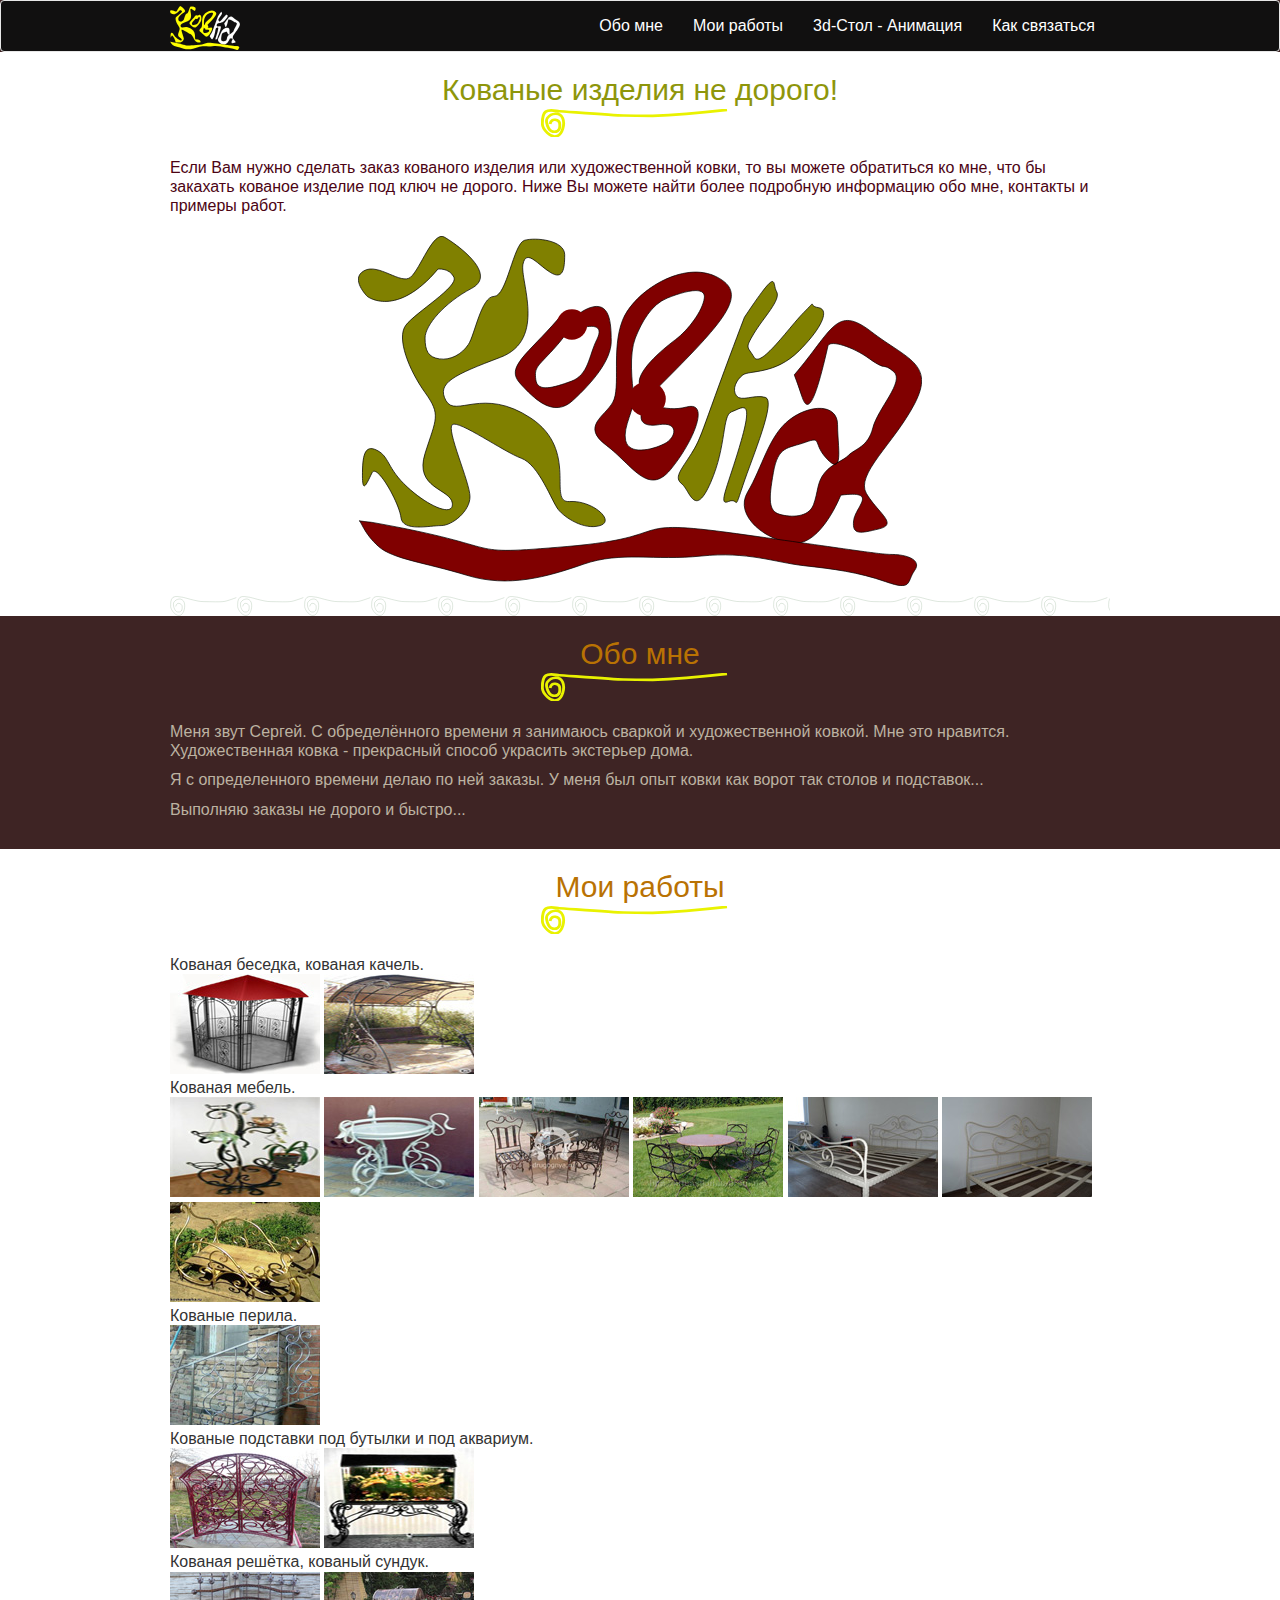
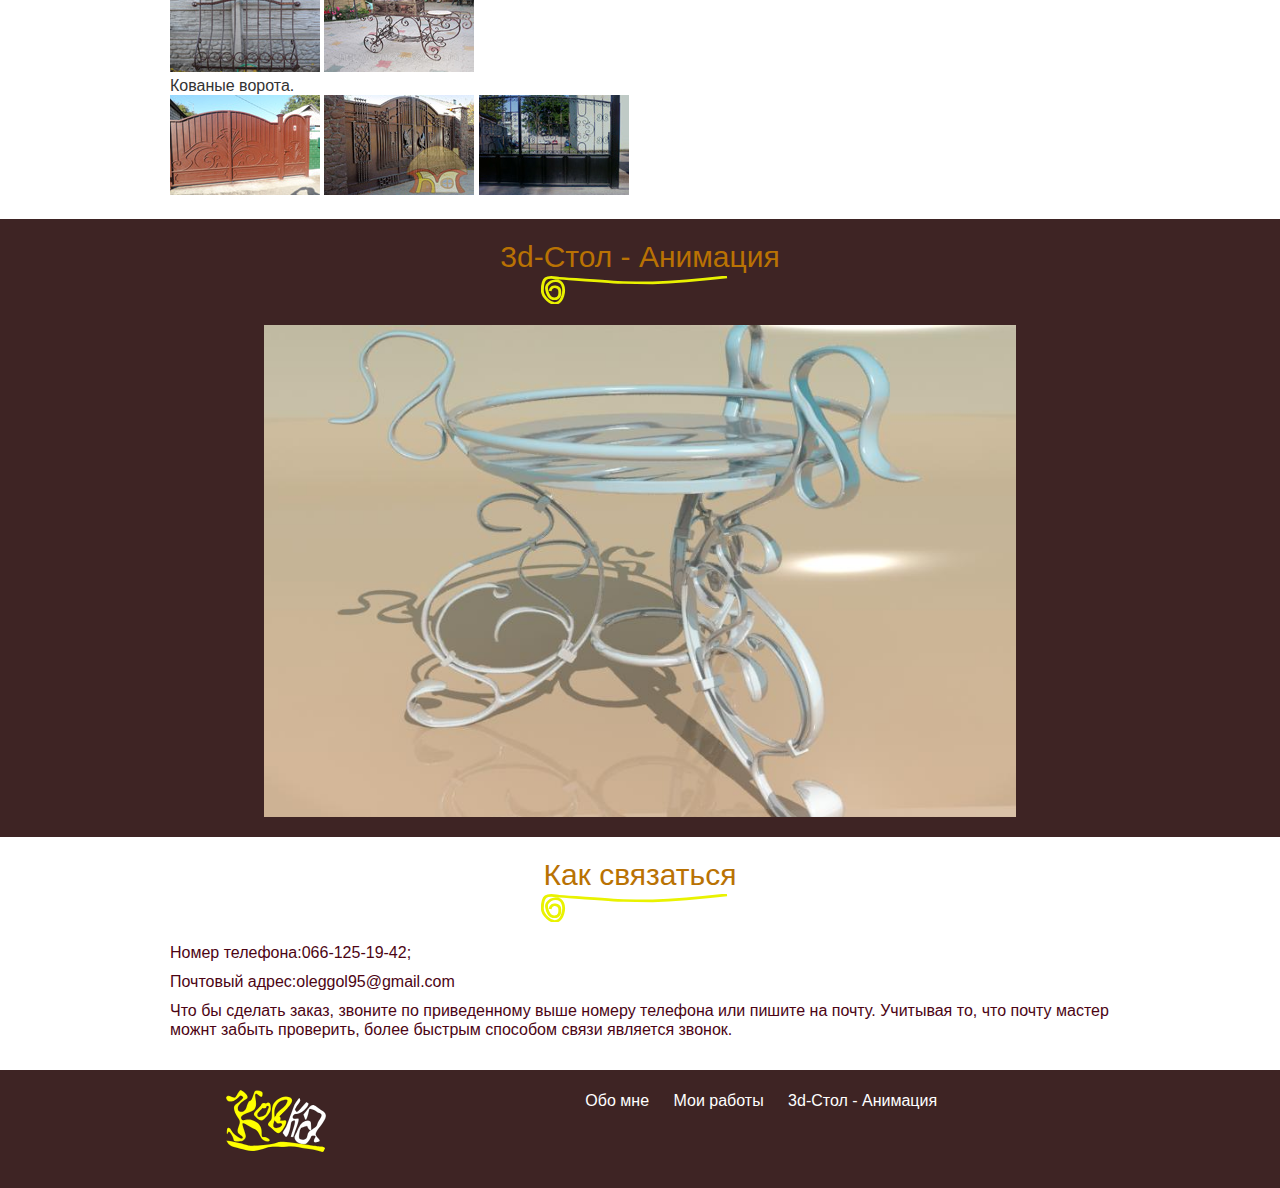
==== index.html @ 09e4358a "first commit. My landing for Sergiy" ====
<!DOCTYPE html>
<html lang="en">
  <head>
    <meta charset="utf-8">
    <meta http-equiv="X-UA-Compatible" content="IE=edge">
    <meta name="viewport" content="width=device-width, initial-scale=1">
    <!-- The above 3 meta tags *must* come first in the head; any other head content must come *after* these tags -->
    <title>Художественная ковка. Харьков. Заказать.</title>

    <!-- Bootstrap -->
    <link href="css/bootstrap.min.css" rel="stylesheet">
    <link rel="stylesheet" href="css/jquery.fancybox.min.css" />
    <link href="css/style.css" rel="stylesheet">

    <!-- HTML5 shim and Respond.js for IE8 support of HTML5 elements and media queries -->
    <!-- WARNING: Respond.js doesn't work if you view the page via file:// -->
    <!--[if lt IE 9]>
      <script src="https://oss.maxcdn.com/html5shiv/3.7.3/html5shiv.min.js"></script>
      <script src="https://oss.maxcdn.com/respond/1.4.2/respond.min.js"></script>
    <![endif]--> 
  </head>
<body>
<div id="wraper" class=".main-wrapper"> 
  <header id="header" class="header-block"> 
    <nav class="navbar navbar-default navbar-my">
      <div class="container">
        <div class="navbar-header">
          <button type="button" class="navbar-toggle collapsed" data-toggle="collapse" data-target="#bs-example-navbar-collapse-1" aria-expanded="false">
            <span class="sr-only">Toggle navigation</span>
            <span class="icon-bar"></span>
            <span class="icon-bar"></span>
            <span class="icon-bar"></span>
          </button>
          <a class="navbar-brand logo-kovka" href="#"><img class="coloured-logo" src="img/light-coloured-logo.svg" alt="Ковка лого"></a>
        </div>
        <!-- Collect the nav links, forms, and other content for toggling -->
        <div class="collapse navbar-collapse" id="bs-example-navbar-collapse-1">
          <ul class="nav navbar-nav navbar-right my-nav-b-right">
            <li><a href="#about-me">Обо мне</a></li>
            <li><a href="#my-projects">Мои работы</a></li>
            <li><a href="#table-animation">3d-Стол - Анимация</a></li>
            <li><a href="#how-to-contact-me">Как связаться</a></li>
          </ul>
       </div>
    </div>
   </nav>
  </header>
  <main class="main-block">
    <div class="container">
      <h1 class="main-heading h-decoration">Кованые изделия не дорого!</h1>  
      <p class="top-descr">Если Вам нужно сделать заказ кованого изделия или художественной ковки, то вы можете обратиться ко мне, что бы закахать кованое изделие под ключ не дорого. Ниже Вы можете найти более подробную информацию обо мне, контакты и примеры работ.
      </p>
      <img class="big-logo" src="img/dark-logo.svg" alt="Тёмное лого">
      <div class="tracery"></div>
    </div> 
    <section id="about-me" class="about-me">
        <div class="container">
           <h4 class="h-in-section h-decoration">Обо мне</h4>
              <p>
                Меня звут Сергей. С обределённого времени я занимаюсь сваркой и художественной ковкой. Мне это нравится. Художественная ковка - прекрасный способ украсить экстерьер дома.   
              </p> 
              <p>
                Я с определенного времени делаю по ней заказы. У меня был опыт ковки как ворот так столов и подставок...  
              </p>
              <p>
                Выполняю заказы не дорого и быстро...
              </p>  
        </div> 
    </section> 
    <section id="my-projects" class="aur-works">
      <div class="container">
          <h4 class="h-in-section h-decoration">Мои работы</h4>
          <div class="gallary">
              <h5>Кованая беседка, кованая качель.</h5>
              <a  data-fancybox="gallery" href="gallary_img/projectsBig/besedka1.jpg" ><img src="gallary_img/projectsSmall/besedka1small.jpg" width="150" height="100" alt="Беседка 1"/></a>
              <a  data-fancybox="gallery" href="gallary_img/projectsBig/kachel1.jpg" ><img src="gallary_img/projectsSmall/kachel1small.jpg" width="150" height="100" alt="Качель 1"/></a>
              <h2>Кованая мебель.</h2> 
              <a data-fancybox="gallery" href="gallary_img/projectsBig/mebel1.jpg" ><img src="gallary_img/projectsSmall/mebel1Small.jpg" width="150" height="100" alt="Мебель 1"/></a>
              <a data-fancybox="gallery" href="gallary_img/projectsBig/mebel2.jpg" ><img src="gallary_img/projectsSmall/mebel2Small.jpg" width="150" height="100" alt="Мебель 2"/></a>
              <a  data-fancybox="gallery" href="gallary_img/projectsBig/mebel3.jpg" ><img src="gallary_img/projectsSmall/mebel3Small.jpg" width="150" height="100" alt="Мебель 3"/></a>
              <a data-fancybox="gallery" href="gallary_img/projectsBig/mebel4.jpg" ><img src="gallary_img/projectsSmall/mebel4Small.jpg" width="150" height="100" alt="Мебель 4"/></a>
              <a data-fancybox="gallery" href="gallary_img/projectsBig/mebel5.jpg" ><img src="gallary_img/projectsSmall/mebel5Small.jpg" width="150" height="100" alt="Мебель 5"/></a>
              <a data-fancybox="gallery" href="gallary_img/projectsBig/mebel6.jpg" ><img src="gallary_img/projectsSmall/mebel6Small.jpg" width="150" height="100" alt="Мебель 6"/></a>
              <a data-fancybox="gallery" href="gallary_img/projectsBig/mebel7.jpg" ><img src="gallary_img/projectsSmall/mebel7Small.jpg" width="150" height="100" alt="Мебель 7"/></a>
              <h5>Кованые перила.</h5>
              <a  data-fancybox="gallery" href="gallary_img/projectsBig/perila1.jpg" ><img src="gallary_img/projectsSmall/perila1Small.jpg" width="150" height="100" alt="Перила 1"/></a>
              <h5>Кованые подставки под бутылки и под аквариум.</h5>
              <a data-fancybox="gallery" href="gallary_img/projectsBig/podstavka1.jpg" ><img src="gallary_img/projectsSmall/podstavka1Small.jpg" width="150" height="100" alt="Подставка 1"/></a>
              <a data-fancybox="gallery" href="gallary_img/projectsBig/podstPodAkvarium.jpg" ><img src="gallary_img/projectsSmall/podstPodAkvariumSmall.jpg" width="150" height="100" alt="Подставка под аквариум 1"/></a>
              <h5>Кованая решётка, кованый сундук.</h5>
              <a  data-fancybox="gallery" href="gallary_img/projectsBig/reshotka1.jpg" ><img src="gallary_img/projectsSmall/reshotka1Small.jpg" width="150" height="100" alt="Решётка 1"/></a>
              <a data-fancybox="gallery" href="gallary_img/projectsBig/sunduk1.jpg" ><img src="gallary_img/projectsSmall/sunduk1Small.jpg" width="150" height="100" alt="Сундук 1"/></a>
              <h5>Кованые ворота.</h5>
              <a data-fancybox="gallery" href="gallary_img/projectsBig/vorota1.jpg" ><img src="gallary_img/projectsSmall/vorota1Small.jpg" width="150" height="100" alt="Ворота 1"/></a>
              <a data-fancybox="gallery" href="gallary_img/projectsBig/vorota2.jpg" ><img src="gallary_img/projectsSmall/vorota2Small.jpg" width="150" height="100" alt="Ворота 2"/></a>
              <a data-fancybox="gallery" href="gallary_img/projectsBig/vorota3.jpg" ><img src="gallary_img/projectsSmall/vorota3Small.jpg" width="150" height="100" alt="Ворота 3"/></a>
          </div>
      </div>  
    </section>  
    <section id="table-animation" class="three-d-table">
      <div class="container">
         <h4 class="h-in-section h-decoration">3d-Стол - Анимация</h4>
          <video class="video-table" autoplay="autoplay" loop="loop" poster="videos/bck.jpg">
             <source src="videos/table.mp4" type="video/mp4">
             <source src="videos/table.webm" type="video/webm">
         </video>
      </div>
    </section>
    <section id="how-to-contact-me" class="how-to-contact">
      <div class="container">
         <h4 class="h-in-section h-decoration">Как связаться</h4>
         <p>Номер телефона:066-125-19-42;</p>
         <p>Почтовый адрес:oleggol95@gmail.com</p>
         <p>Что бы сделать заказ, звоните по приведенному выше номеру телефона или пишите на почту. Учитывая то, что почту мастер можнт забыть проверить, более быстрым способом связи является звонок.</p>
      </div>
    </section>    
  </main> 
  <footer id="footer" class="footer-block">
      <div class="container">
        <div class="row"> 
          <div class="col-sm-3">
            <a id="logo-with-event" class="logo-kovka" href="#"><img class="logo-in-footer" src="img/light-coloured-logo.svg" alt="Ковка лого"></a>
          </div>
          <div class="col-sm-9">
            <ul class="my-nav-b-footer">
                <li><a href="#about-me">Обо мне</a></li>
                <li><a href="#my-projects">Мои работы</a></li>
                <li><a href="#table-animation">3d-Стол - Анимация</a></li>
            </ul>  
         </div>
      </div>
      </div> 
  </footer> 
</div>
<!-- jQuery (necessary for Bootstrap's JavaScript plugins) -->
  <script src="js/jquery-3.3.1.min.js"></script>
  <!-- Include all compiled plugins (below), or include individual files as needed -->
  <script src="js/bootstrap.min.js"></script>
  <!-- 1. Add lates fancyBox files -->
  <script src="js/jquery.fancybox.min.js"></script>
  <script>
    var logo = $('#logo-with-event')
    logo.click(function(event){
       event.preventDefault();
       alert("logo has been clicked");
    });
  </script>
</body>  
</html>
---- css/style.css ----
html, body, div, span, applet, object, iframe,
h1, h2, h3, h4, h5, h6, p, blockquote, pre,
a, abbr, acronym, address, big, cite, code,
del, dfn, em, img, ins, kbd, q, s, samp,
small, strike, strong, sub, sup, tt, var,
b, u, i, center,
dl, dt, dd, ol, ul, li,
fieldset, form, label, legend,
table, caption, tbody, tfoot, thead, tr, th, td,
article, aside, canvas, details, embed, 
figure, figcaption, footer, header, hgroup, 
menu, nav, output, ruby, section, summary,
time, mark, audio, video {
	margin: 0;
	padding: 0;
	border: 0;
	font-size: 100%;
	font: inherit;
	vertical-align: baseline;
}
/* HTML5 display-role reset for older browsers */
article, aside, details, figcaption, figure, 
footer, header, hgroup, menu, nav, section {
	display: block;
}
body {
	line-height: 1;
}
ol, ul {
	list-style: none;
}
blockquote, q {
	quotes: none;
}
blockquote:before, blockquote:after,
q:before, q:after {
	content: '';
	content: none;
}
table {
	border-collapse: collapse;
	border-spacing: 0;
}
body{
	font-family:"Helvetica", sans-serif;
	line-height:1.2; 
} 
.main-wrapper{
  max-width:100%; 
} 
.container{
  max-width:960px; 
  padding:0 10px;
}
.header-block .logo-kovka{
	padding-top:5px; 
}
.header-block .logo-kovka .coloured-logo{
	width:70px;
}
.header-block{
	background-color:#3e2424; 
} 
.header-block .navbar-my{
	background-color:#111010; 
}
.header-block .navbar-my .my-nav-b-right>li>a{
	color:#fff; 
}
.main-block{
	display:block;
}
.main-block .big-logo{
	display:block;
	width:60%;  
	margin-right:auto;
	margin-left:auto; 
	margin-bottom:10px;
}
.main-block .main-heading{
	font-size:30px;
	text-align:center; 
	color:#8e960b; 
	margin-bottom:20px;
}
.h-decoration:after{
  content:'';
  display:block; 	
  background-image:url(../img/h1-decoration-long.svg);
  background-repeat:no-repeat;
  height:30px; 
  background-size:contain;
  width:200px;
  margin:0 auto;
}
.main-block .top-descr{
	margin-bottom:20px;
	color:#4c0414; 
}
.main-block .tracery{
	background-image:url('../img/trasery.svg');
	background-repeat:repeat-x;
	height:20px;
	background-size:contain;  
}
.three-d-table,.about-me,.aur-works, .how-to-contact, .footer-block{
    padding-top:20px;
	padding-bottom:20px;
}
.main-block .about-me{
	background-color:#3e2424;
}
.about-me p{
	margin-bottom:10px;
	color:#bcb2a1; 
}
.h-in-section{
	text-align:center; 
	font-size:30px;
	color:#b97203; 
	margin-bottom:20px;
}

.three-d-table{
	background-color:#3e2424;
}

.three-d-table .video-table{
	display:block; 
	margin:0 auto;
	width:80%; 
}
.how-to-contact p{
	margin-bottom:10px;
	color: #4c0414;
}
.footer-block{
	background-color:#3e2424;
	text-align:center; 
}
.footer-block .my-nav-b-footer li{
	display:inline-block; 
	vertical-align:middle;
	margin-left:10px;
	margin-right:10px;
}
.footer-block .my-nav-b-footer a{
	color:#fff;
	text-decoration:none; 
}
.footer-block .my-nav-b-footer a:hover{
	text-decoration:underline; 
}
.footer-block .logo-kovka{
	display:block; 
	margin-bottom:12px;
}
.footer-block .logo-kovka .logo-in-footer{
	width:100px; 
}
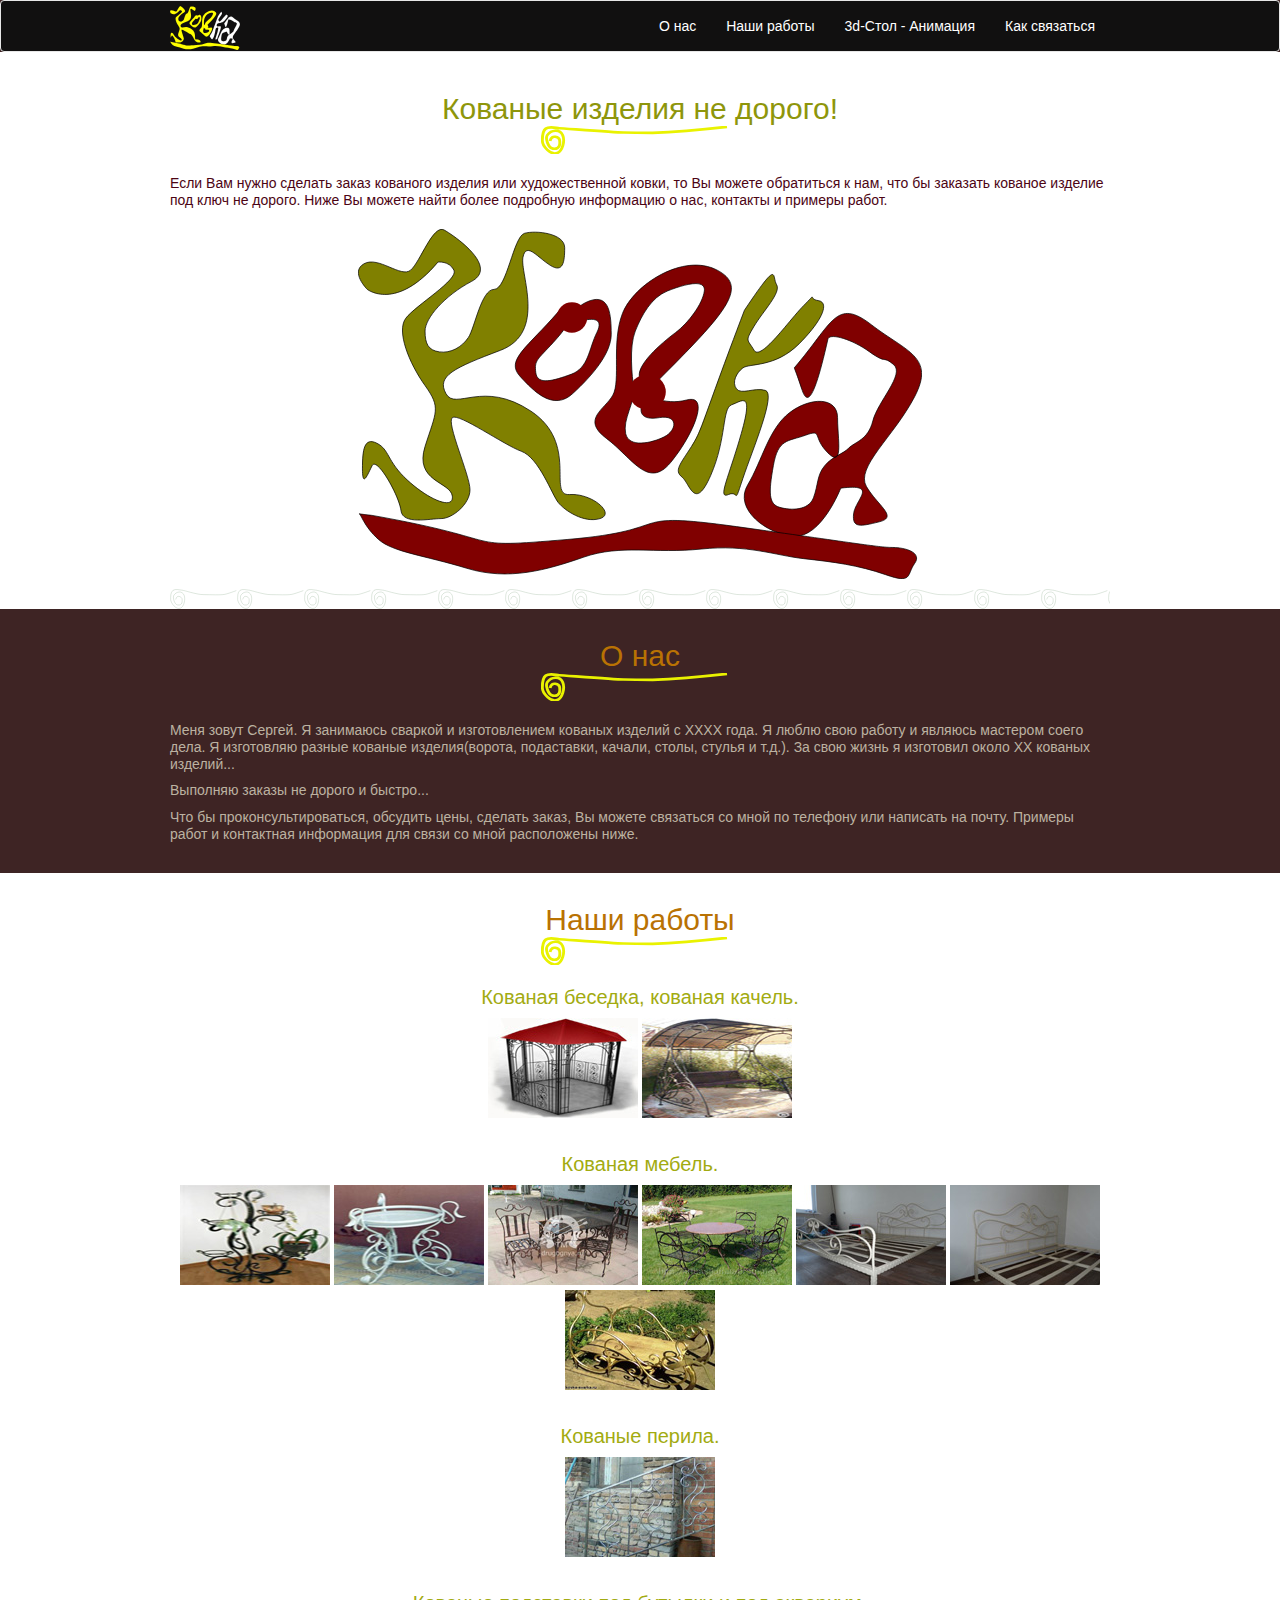
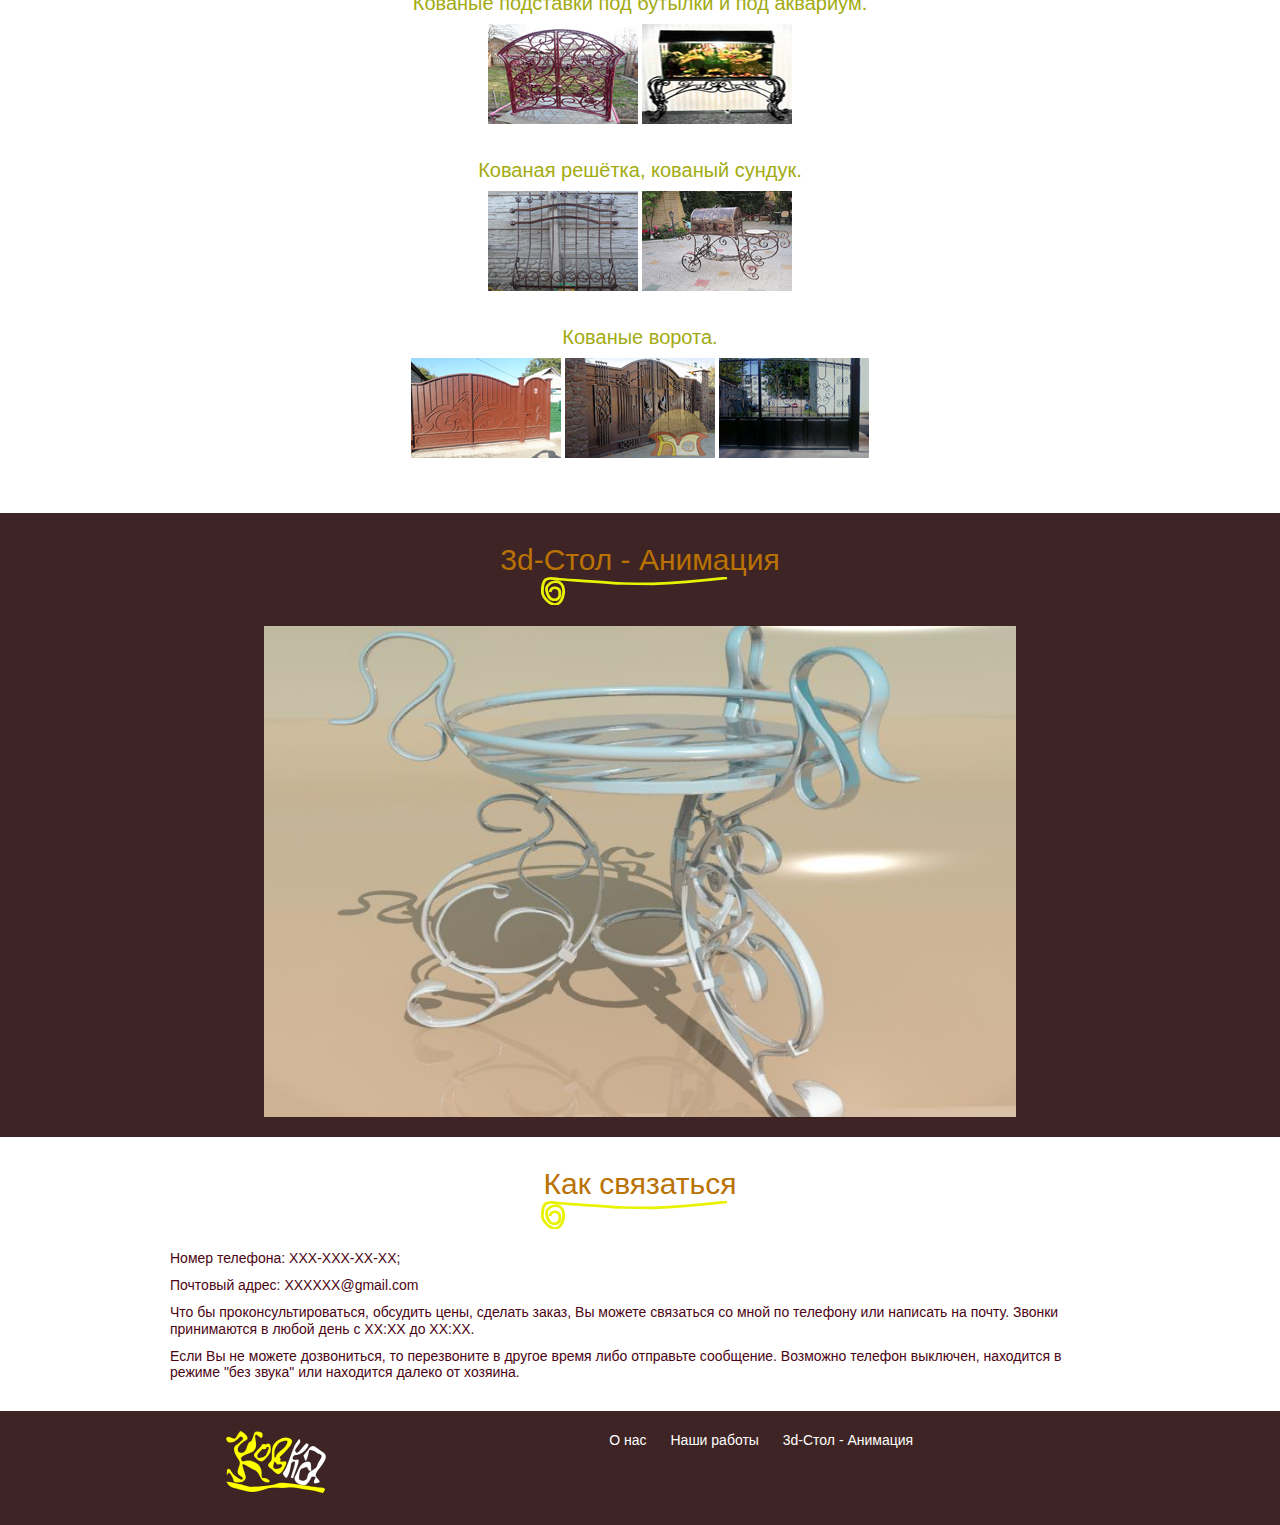
==== commit 43da0976: "Second commit. Better design." ====
--- a/index.html
+++ b/index.html
@@ -20,7 +20,7 @@
     <![endif]--> 
   </head>
 <body>
-<div id="wraper" class=".main-wrapper"> 
+<div id="wraper" class="main-wrapper"> 
   <header id="header" class="header-block"> 
     <nav class="navbar navbar-default navbar-my">
       <div class="container">
@@ -36,8 +36,8 @@
         <!-- Collect the nav links, forms, and other content for toggling -->
         <div class="collapse navbar-collapse" id="bs-example-navbar-collapse-1">
           <ul class="nav navbar-nav navbar-right my-nav-b-right">
-            <li><a href="#about-me">Обо мне</a></li>
-            <li><a href="#my-projects">Мои работы</a></li>
+            <li><a href="#about-me">О нас</a></li>
+            <li><a href="#my-projects">Наши работы</a></li>
             <li><a href="#table-animation">3d-Стол - Анимация</a></li>
             <li><a href="#how-to-contact-me">Как связаться</a></li>
           </ul>
@@ -48,52 +48,64 @@
   <main class="main-block">
     <div class="container">
       <h1 class="main-heading h-decoration">Кованые изделия не дорого!</h1>  
-      <p class="top-descr">Если Вам нужно сделать заказ кованого изделия или художественной ковки, то вы можете обратиться ко мне, что бы закахать кованое изделие под ключ не дорого. Ниже Вы можете найти более подробную информацию обо мне, контакты и примеры работ.
+      <p class="top-descr">Если Вам нужно сделать заказ кованого изделия или художественной ковки, то Вы можете обратиться к нам, что бы заказать кованое изделие под ключ не дорого. Ниже Вы можете найти более подробную информацию о нас, контакты и примеры работ.
       </p>
       <img class="big-logo" src="img/dark-logo.svg" alt="Тёмное лого">
       <div class="tracery"></div>
     </div> 
     <section id="about-me" class="about-me">
         <div class="container">
-           <h4 class="h-in-section h-decoration">Обо мне</h4>
+           <h4 class="h-in-section h-decoration">О нас</h4>
               <p>
-                Меня звут Сергей. С обределённого времени я занимаюсь сваркой и художественной ковкой. Мне это нравится. Художественная ковка - прекрасный способ украсить экстерьер дома.   
+                Меня зовут Сергей. Я занимаюсь сваркой и изготовлением кованых изделий с XXXX года. Я люблю свою работу и являюсь мастером соего дела. Я изготовляю разные кованые изделия(ворота, подаставки, качали, столы, стулья и т.д.). За свою жизнь я изготовил около ХХ кованых изделий...   
               </p> 
               <p>
-                Я с определенного времени делаю по ней заказы. У меня был опыт ковки как ворот так столов и подставок...  
-              </p>
+                Выполняю заказы не дорого и быстро...
+              </p> 
               <p>
-                Выполняю заказы не дорого и быстро...
-              </p>  
+                Что бы проконсультироваться, обсудить цены, сделать заказ, Вы можете связаться со мной по телефону или написать на почту. Примеры работ и контактная информация для связи со мной расположены ниже.  
+              </p> 
         </div> 
     </section> 
     <section id="my-projects" class="aur-works">
       <div class="container">
-          <h4 class="h-in-section h-decoration">Мои работы</h4>
+          <h4 class="h-in-section h-decoration">Наши работы</h4>
           <div class="gallary">
-              <h5>Кованая беседка, кованая качель.</h5>
-              <a  data-fancybox="gallery" href="gallary_img/projectsBig/besedka1.jpg" ><img src="gallary_img/projectsSmall/besedka1small.jpg" width="150" height="100" alt="Беседка 1"/></a>
-              <a  data-fancybox="gallery" href="gallary_img/projectsBig/kachel1.jpg" ><img src="gallary_img/projectsSmall/kachel1small.jpg" width="150" height="100" alt="Качель 1"/></a>
-              <h2>Кованая мебель.</h2> 
-              <a data-fancybox="gallery" href="gallary_img/projectsBig/mebel1.jpg" ><img src="gallary_img/projectsSmall/mebel1Small.jpg" width="150" height="100" alt="Мебель 1"/></a>
-              <a data-fancybox="gallery" href="gallary_img/projectsBig/mebel2.jpg" ><img src="gallary_img/projectsSmall/mebel2Small.jpg" width="150" height="100" alt="Мебель 2"/></a>
-              <a  data-fancybox="gallery" href="gallary_img/projectsBig/mebel3.jpg" ><img src="gallary_img/projectsSmall/mebel3Small.jpg" width="150" height="100" alt="Мебель 3"/></a>
-              <a data-fancybox="gallery" href="gallary_img/projectsBig/mebel4.jpg" ><img src="gallary_img/projectsSmall/mebel4Small.jpg" width="150" height="100" alt="Мебель 4"/></a>
-              <a data-fancybox="gallery" href="gallary_img/projectsBig/mebel5.jpg" ><img src="gallary_img/projectsSmall/mebel5Small.jpg" width="150" height="100" alt="Мебель 5"/></a>
-              <a data-fancybox="gallery" href="gallary_img/projectsBig/mebel6.jpg" ><img src="gallary_img/projectsSmall/mebel6Small.jpg" width="150" height="100" alt="Мебель 6"/></a>
-              <a data-fancybox="gallery" href="gallary_img/projectsBig/mebel7.jpg" ><img src="gallary_img/projectsSmall/mebel7Small.jpg" width="150" height="100" alt="Мебель 7"/></a>
-              <h5>Кованые перила.</h5>
-              <a  data-fancybox="gallery" href="gallary_img/projectsBig/perila1.jpg" ><img src="gallary_img/projectsSmall/perila1Small.jpg" width="150" height="100" alt="Перила 1"/></a>
-              <h5>Кованые подставки под бутылки и под аквариум.</h5>
-              <a data-fancybox="gallery" href="gallary_img/projectsBig/podstavka1.jpg" ><img src="gallary_img/projectsSmall/podstavka1Small.jpg" width="150" height="100" alt="Подставка 1"/></a>
-              <a data-fancybox="gallery" href="gallary_img/projectsBig/podstPodAkvarium.jpg" ><img src="gallary_img/projectsSmall/podstPodAkvariumSmall.jpg" width="150" height="100" alt="Подставка под аквариум 1"/></a>
-              <h5>Кованая решётка, кованый сундук.</h5>
-              <a  data-fancybox="gallery" href="gallary_img/projectsBig/reshotka1.jpg" ><img src="gallary_img/projectsSmall/reshotka1Small.jpg" width="150" height="100" alt="Решётка 1"/></a>
-              <a data-fancybox="gallery" href="gallary_img/projectsBig/sunduk1.jpg" ><img src="gallary_img/projectsSmall/sunduk1Small.jpg" width="150" height="100" alt="Сундук 1"/></a>
-              <h5>Кованые ворота.</h5>
-              <a data-fancybox="gallery" href="gallary_img/projectsBig/vorota1.jpg" ><img src="gallary_img/projectsSmall/vorota1Small.jpg" width="150" height="100" alt="Ворота 1"/></a>
-              <a data-fancybox="gallery" href="gallary_img/projectsBig/vorota2.jpg" ><img src="gallary_img/projectsSmall/vorota2Small.jpg" width="150" height="100" alt="Ворота 2"/></a>
-              <a data-fancybox="gallery" href="gallary_img/projectsBig/vorota3.jpg" ><img src="gallary_img/projectsSmall/vorota3Small.jpg" width="150" height="100" alt="Ворота 3"/></a>
+              <section class="gallery-section">
+                <h5>Кованая беседка, кованая качель.</h5>
+                <a  data-fancybox="gallery" href="gallary_img/projectsBig/besedka1.jpg" ><img src="gallary_img/projectsSmall/besedka1small.jpg" width="150" height="100" alt="Беседка 1"/></a>
+                <a  data-fancybox="gallery" href="gallary_img/projectsBig/kachel1.jpg" ><img src="gallary_img/projectsSmall/kachel1small.jpg" width="150" height="100" alt="Качель 1"/></a>
+              </section>
+              <section class="gallery-section">
+                <h5>Кованая мебель.</h5> 
+                <a data-fancybox="gallery" href="gallary_img/projectsBig/mebel1.jpg" ><img src="gallary_img/projectsSmall/mebel1Small.jpg" width="150" height="100" alt="Мебель 1"/></a>
+                <a data-fancybox="gallery" href="gallary_img/projectsBig/mebel2.jpg" ><img src="gallary_img/projectsSmall/mebel2Small.jpg" width="150" height="100" alt="Мебель 2"/></a>
+                <a  data-fancybox="gallery" href="gallary_img/projectsBig/mebel3.jpg" ><img src="gallary_img/projectsSmall/mebel3Small.jpg" width="150" height="100" alt="Мебель 3"/></a>
+                <a data-fancybox="gallery" href="gallary_img/projectsBig/mebel4.jpg" ><img src="gallary_img/projectsSmall/mebel4Small.jpg" width="150" height="100" alt="Мебель 4"/></a>
+                <a data-fancybox="gallery" href="gallary_img/projectsBig/mebel5.jpg" ><img src="gallary_img/projectsSmall/mebel5Small.jpg" width="150" height="100" alt="Мебель 5"/></a>
+                <a data-fancybox="gallery" href="gallary_img/projectsBig/mebel6.jpg" ><img src="gallary_img/projectsSmall/mebel6Small.jpg" width="150" height="100" alt="Мебель 6"/></a>
+                <a data-fancybox="gallery" href="gallary_img/projectsBig/mebel7.jpg" ><img src="gallary_img/projectsSmall/mebel7Small.jpg" width="150" height="100" alt="Мебель 7"/></a>
+              </section>
+              <section class="gallery-section">
+                <h5>Кованые перила.</h5>
+                <a  data-fancybox="gallery" href="gallary_img/projectsBig/perila1.jpg" ><img src="gallary_img/projectsSmall/perila1Small.jpg" width="150" height="100" alt="Перила 1"/></a>
+              </section>
+              <section class="gallery-section">
+                <h5>Кованые подставки под бутылки и под аквариум.</h5>
+                <a data-fancybox="gallery" href="gallary_img/projectsBig/podstavka1.jpg" ><img src="gallary_img/projectsSmall/podstavka1Small.jpg" width="150" height="100" alt="Подставка 1"/></a>
+                <a data-fancybox="gallery" href="gallary_img/projectsBig/podstPodAkvarium.jpg" ><img src="gallary_img/projectsSmall/podstPodAkvariumSmall.jpg" width="150" height="100" alt="Подставка под аквариум 1"/></a>
+             </section>
+             <section class="gallery-section">
+                <h5>Кованая решётка, кованый сундук.</h5>
+                <a  data-fancybox="gallery" href="gallary_img/projectsBig/reshotka1.jpg" ><img src="gallary_img/projectsSmall/reshotka1Small.jpg" width="150" height="100" alt="Решётка 1"/></a>
+                <a data-fancybox="gallery" href="gallary_img/projectsBig/sunduk1.jpg" ><img src="gallary_img/projectsSmall/sunduk1Small.jpg" width="150" height="100" alt="Сундук 1"/></a>
+             </section>
+             <section class="gallery-section"> 
+                <h5>Кованые ворота.</h5>
+                <a data-fancybox="gallery" href="gallary_img/projectsBig/vorota1.jpg" ><img src="gallary_img/projectsSmall/vorota1Small.jpg" width="150" height="100" alt="Ворота 1"/></a>
+                <a data-fancybox="gallery" href="gallary_img/projectsBig/vorota2.jpg" ><img src="gallary_img/projectsSmall/vorota2Small.jpg" width="150" height="100" alt="Ворота 2"/></a>
+                <a data-fancybox="gallery" href="gallary_img/projectsBig/vorota3.jpg" ><img src="gallary_img/projectsSmall/vorota3Small.jpg" width="150" height="100" alt="Ворота 3"/></a>
+             </section> 
           </div>
       </div>  
     </section>  
@@ -109,9 +121,10 @@
     <section id="how-to-contact-me" class="how-to-contact">
       <div class="container">
          <h4 class="h-in-section h-decoration">Как связаться</h4>
-         <p>Номер телефона:066-125-19-42;</p>
-         <p>Почтовый адрес:oleggol95@gmail.com</p>
-         <p>Что бы сделать заказ, звоните по приведенному выше номеру телефона или пишите на почту. Учитывая то, что почту мастер можнт забыть проверить, более быстрым способом связи является звонок.</p>
+         <p>Номер телефона: XXX-XXX-XX-XX;</p>
+         <p>Почтовый адрес: XXXXXX@gmail.com</p>
+         <p>Что бы проконсультироваться, обсудить цены, сделать заказ, Вы можете связаться со мной по телефону или написать на почту. Звонки принимаются в любой день с ХХ:XX до ХХ:XX.</p>
+         <p>Если Вы не можете дозвониться, то перезвоните в другое время либо отправьте сообщение. Возможно телефон выключен, находится в режиме "без звука" или находится далеко от хозяина.</p>
       </div>
     </section>    
   </main> 
@@ -123,8 +136,8 @@
           </div>
           <div class="col-sm-9">
             <ul class="my-nav-b-footer">
-                <li><a href="#about-me">Обо мне</a></li>
-                <li><a href="#my-projects">Мои работы</a></li>
+                <li><a href="#about-me">О нас</a></li>
+                <li><a href="#my-projects">Наши работы</a></li>
                 <li><a href="#table-animation">3d-Стол - Анимация</a></li>
             </ul>  
          </div>
--- a/css/style.css
+++ b/css/style.css
@@ -1,22 +1,12 @@
-html, body, div, span, applet, object, iframe,
-h1, h2, h3, h4, h5, h6, p, blockquote, pre,
-a, abbr, acronym, address, big, cite, code,
-del, dfn, em, img, ins, kbd, q, s, samp,
-small, strike, strong, sub, sup, tt, var,
-b, u, i, center,
-dl, dt, dd, ol, ul, li,
-fieldset, form, label, legend,
-table, caption, tbody, tfoot, thead, tr, th, td,
-article, aside, canvas, details, embed, 
-figure, figcaption, footer, header, hgroup, 
-menu, nav, output, ruby, section, summary,
-time, mark, audio, video {
+*{
 	margin: 0;
 	padding: 0;
-	border: 0;
 	font-size: 100%;
 	font: inherit;
 	vertical-align: baseline;
+	box-sizing:border-box;
+	-moz-box-sizing:border-box;
+	-webkit-box-sizing:border-box;
 }
 /* HTML5 display-role reset for older browsers */
 article, aside, details, figcaption, figure, 
@@ -46,7 +36,7 @@
 	line-height:1.2; 
 } 
 .main-wrapper{
-  max-width:100%; 
+  overflow:hidden;
 } 
 .container{
   max-width:960px; 
@@ -66,6 +56,9 @@
 }
 .header-block .navbar-my .my-nav-b-right>li>a{
 	color:#fff; 
+}
+.header-block .navbar-my .my-nav-b-right>li>a:hover{
+	color:#b7b7b0; 
 }
 .main-block{
 	display:block;
@@ -120,11 +113,26 @@
 	color:#b97203; 
 	margin-bottom:20px;
 }
-
+.aur-works .gallery-section{
+	margin-bottom:30px;
+	text-align:center;
+}
+.aur-works .gallery-section h5{
+	font-size:20px;
+	color:#a2ab11;
+	margin-bottom:10px;
+}
 .three-d-table{
 	background-color:#3e2424;
 }
-
+.aur-works .gallery-section a{
+	display:inline-block;
+	margin-bottom:5px;
+}
+.aur-works .gallery-section a:hover{
+	display:inline-block;
+	border:2px solid yellow;
+}
 .three-d-table .video-table{
 	display:block; 
 	margin:0 auto;
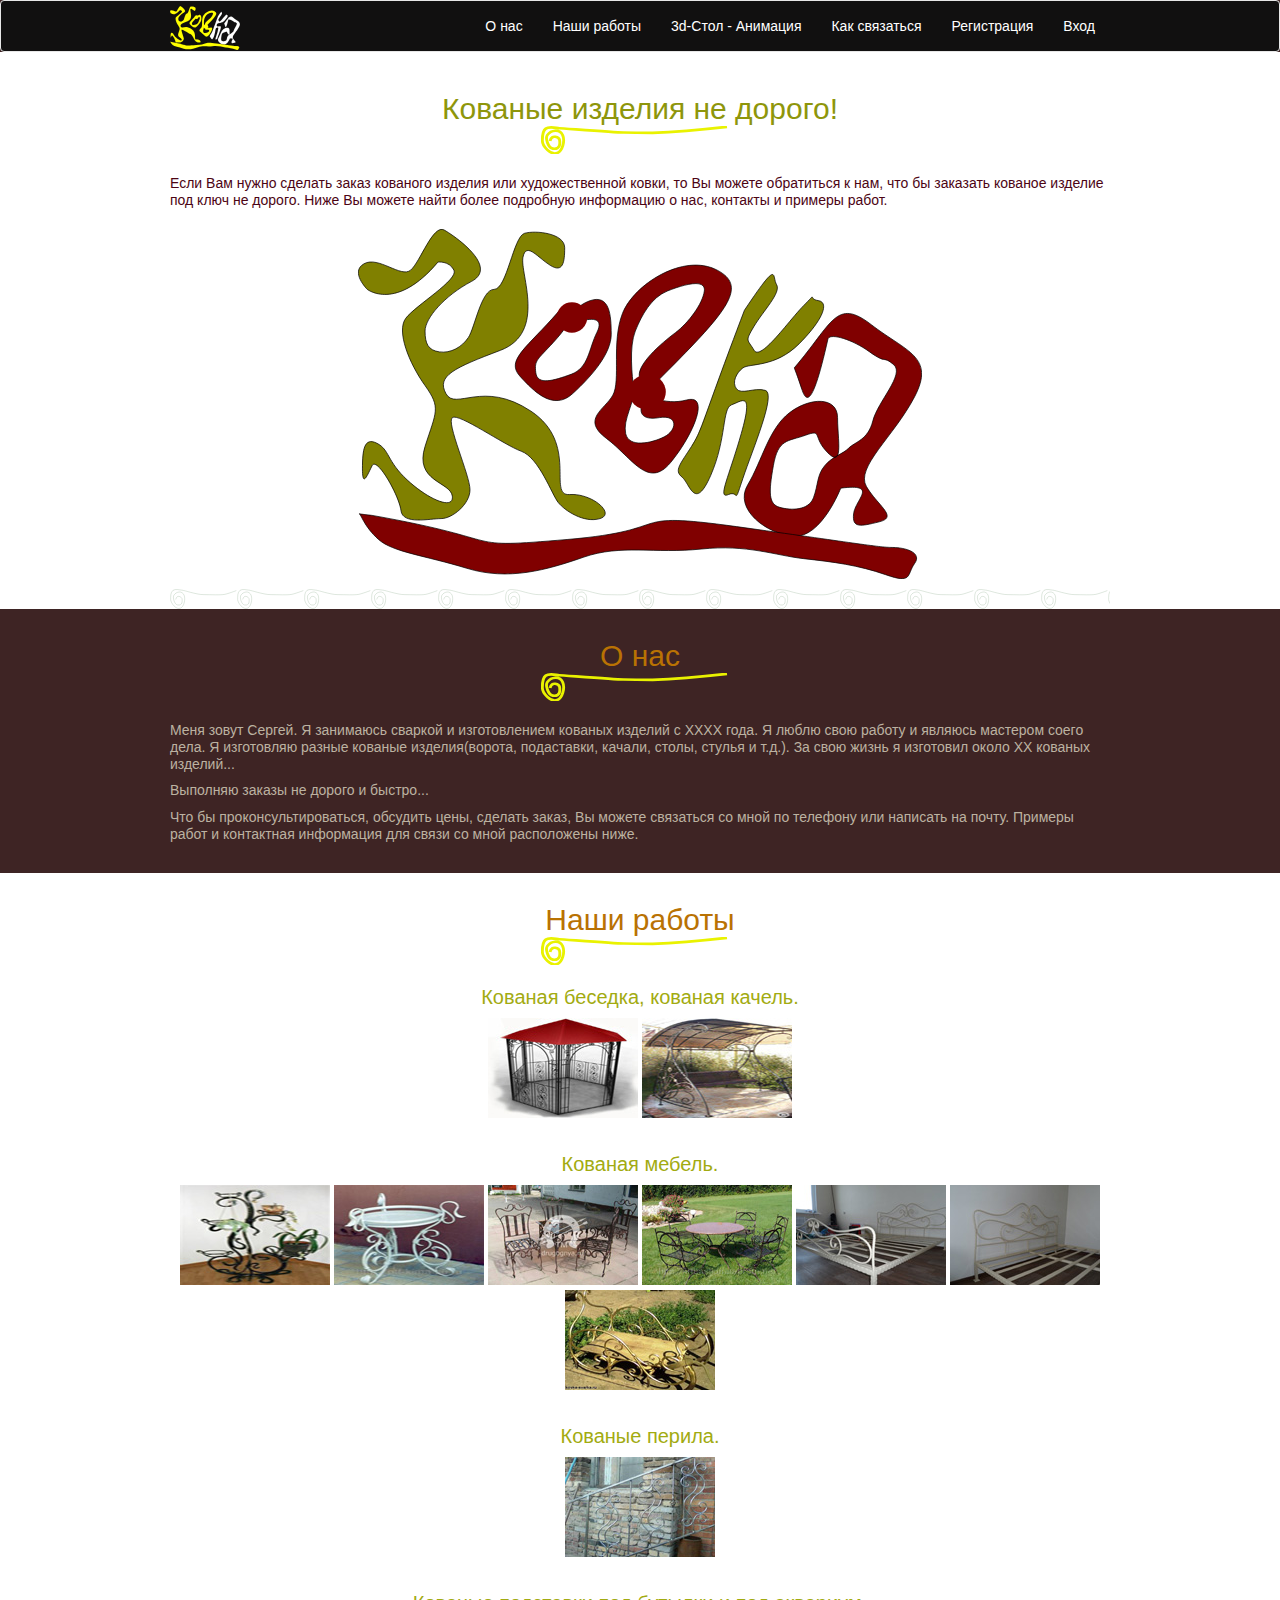
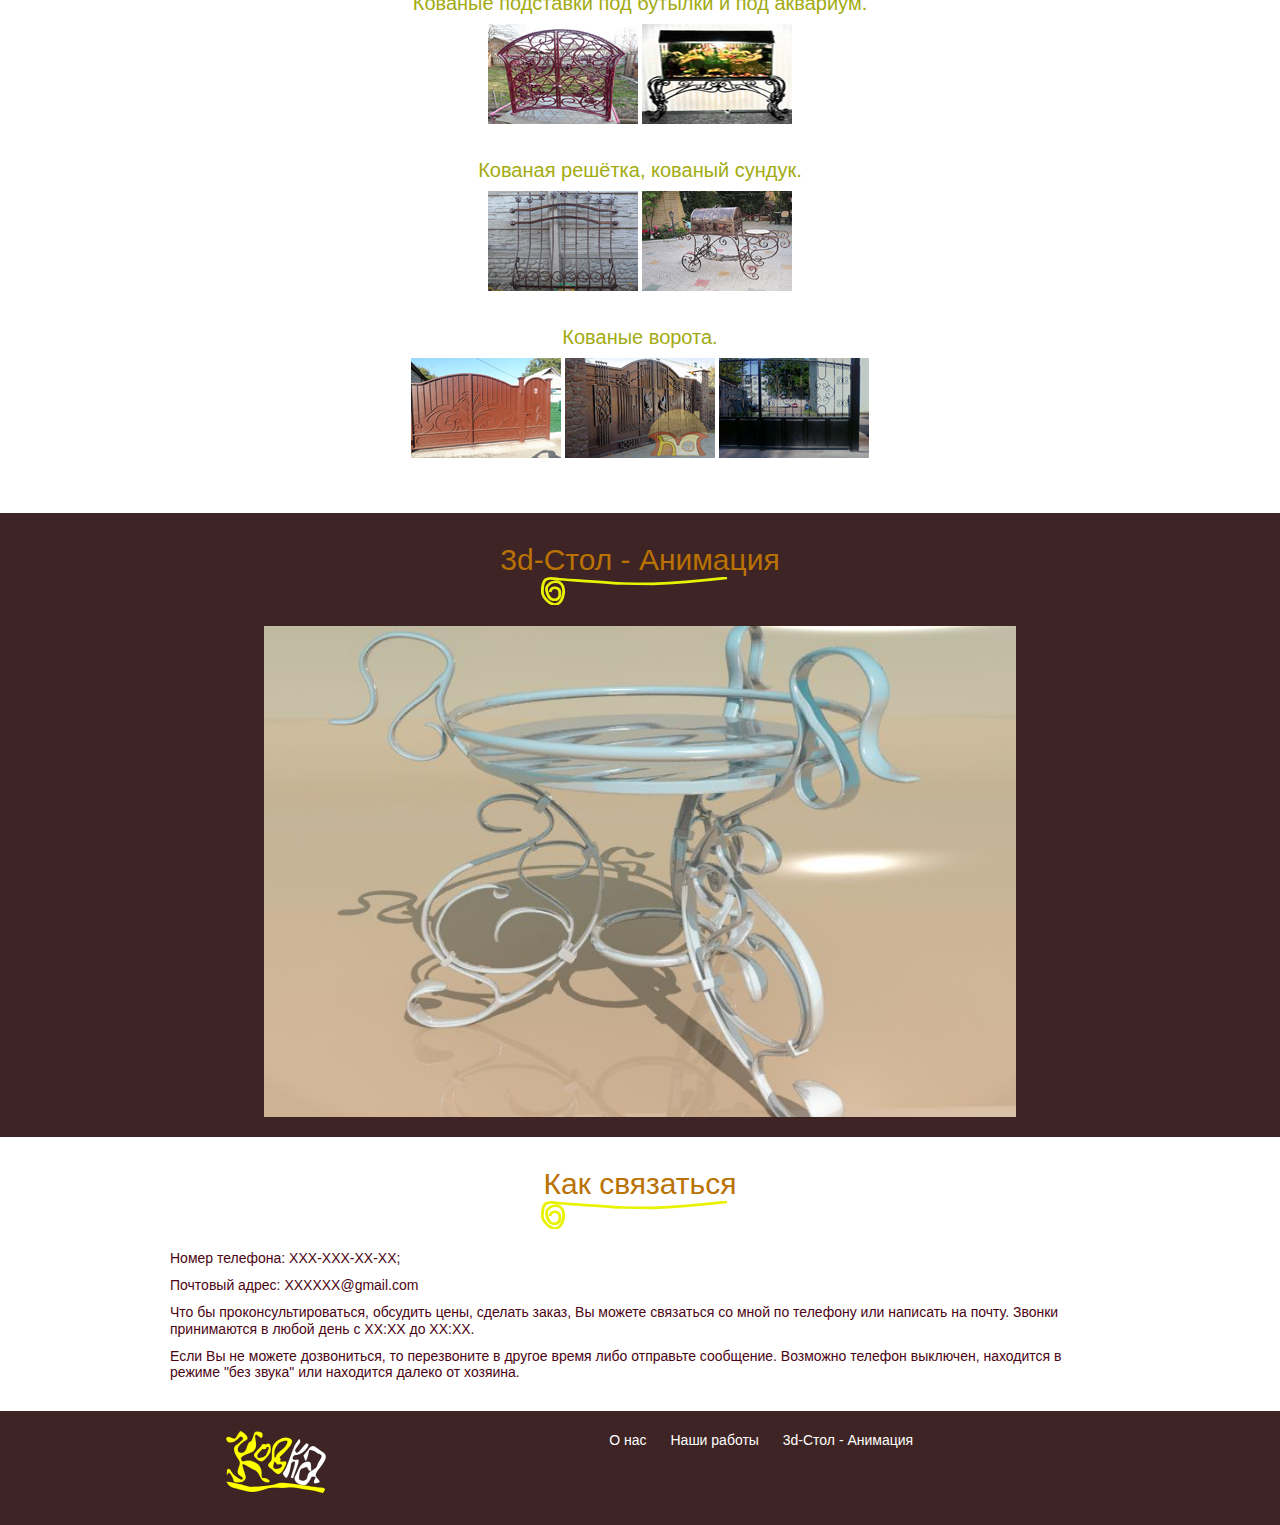
==== commit 115b6a6f: "task in progress" ====
--- a/index.html
+++ b/index.html
@@ -1,6 +1,6 @@
 <!DOCTYPE html>
 <html lang="en">
-  <head>
+<head>
     <meta charset="utf-8">
     <meta http-equiv="X-UA-Compatible" content="IE=edge">
     <meta name="viewport" content="width=device-width, initial-scale=1">
@@ -9,154 +9,201 @@
 
     <!-- Bootstrap -->
     <link href="css/bootstrap.min.css" rel="stylesheet">
-    <link rel="stylesheet" href="css/jquery.fancybox.min.css" />
+    <link rel="stylesheet" href="css/jquery.fancybox.min.css"/>
     <link href="css/style.css" rel="stylesheet">
 
     <!-- HTML5 shim and Respond.js for IE8 support of HTML5 elements and media queries -->
     <!-- WARNING: Respond.js doesn't work if you view the page via file:// -->
     <!--[if lt IE 9]>
-      <script src="https://oss.maxcdn.com/html5shiv/3.7.3/html5shiv.min.js"></script>
-      <script src="https://oss.maxcdn.com/respond/1.4.2/respond.min.js"></script>
-    <![endif]--> 
-  </head>
+    <script src="https://oss.maxcdn.com/html5shiv/3.7.3/html5shiv.min.js"></script>
+    <script src="https://oss.maxcdn.com/respond/1.4.2/respond.min.js"></script>
+    <![endif]-->
+</head>
 <body>
-<div id="wraper" class="main-wrapper"> 
-  <header id="header" class="header-block"> 
-    <nav class="navbar navbar-default navbar-my">
-      <div class="container">
-        <div class="navbar-header">
-          <button type="button" class="navbar-toggle collapsed" data-toggle="collapse" data-target="#bs-example-navbar-collapse-1" aria-expanded="false">
-            <span class="sr-only">Toggle navigation</span>
-            <span class="icon-bar"></span>
-            <span class="icon-bar"></span>
-            <span class="icon-bar"></span>
-          </button>
-          <a class="navbar-brand logo-kovka" href="#"><img class="coloured-logo" src="img/light-coloured-logo.svg" alt="Ковка лого"></a>
+<div id="wraper" class="main-wrapper">
+    <header id="header" class="header-block">
+        <nav class="navbar navbar-default navbar-my">
+            <div class="container">
+                <div class="navbar-header">
+                    <button type="button" class="navbar-toggle collapsed" data-toggle="collapse"
+                            data-target="#bs-example-navbar-collapse-1" aria-expanded="false">
+                        <span class="sr-only">Toggle navigation</span>
+                        <span class="icon-bar"></span>
+                        <span class="icon-bar"></span>
+                        <span class="icon-bar"></span>
+                    </button>
+                    <a class="navbar-brand logo-kovka" href="#"><img class="coloured-logo"
+                                                                     src="img/light-coloured-logo.svg" alt="Ковка лого"></a>
+                </div>
+                <!-- Collect the nav links, forms, and other content for toggling -->
+                <div class="collapse navbar-collapse" id="bs-example-navbar-collapse-1">
+                    <ul class="nav navbar-nav navbar-right my-nav-b-right">
+                        <li><a href="#about-me">О нас</a></li>
+                        <li><a href="#my-projects">Наши работы</a></li>
+                        <li><a href="#table-animation">3d-Стол - Анимация</a></li>
+                        <li><a href="#how-to-contact-me">Как связаться</a></li>
+                        <li><a href="registration.html">Регистрация</a></li>
+                        <li><a href="#">Вход</a></li>
+                    </ul>
+                </div>
+            </div>
+        </nav>
+    </header>
+    <main class="main-block">
+        <div class="container">
+            <h1 class="main-heading h-decoration">Кованые изделия не дорого!</h1>
+            <p class="top-descr">Если Вам нужно сделать заказ кованого изделия или художественной ковки, то Вы можете
+                обратиться к нам, что бы заказать кованое изделие под ключ не дорого. Ниже Вы можете найти более
+                подробную информацию о нас, контакты и примеры работ.
+            </p>
+            <img class="big-logo" src="img/dark-logo.svg" alt="Тёмное лого">
+            <div class="tracery"></div>
         </div>
-        <!-- Collect the nav links, forms, and other content for toggling -->
-        <div class="collapse navbar-collapse" id="bs-example-navbar-collapse-1">
-          <ul class="nav navbar-nav navbar-right my-nav-b-right">
-            <li><a href="#about-me">О нас</a></li>
-            <li><a href="#my-projects">Наши работы</a></li>
-            <li><a href="#table-animation">3d-Стол - Анимация</a></li>
-            <li><a href="#how-to-contact-me">Как связаться</a></li>
-          </ul>
-       </div>
-    </div>
-   </nav>
-  </header>
-  <main class="main-block">
-    <div class="container">
-      <h1 class="main-heading h-decoration">Кованые изделия не дорого!</h1>  
-      <p class="top-descr">Если Вам нужно сделать заказ кованого изделия или художественной ковки, то Вы можете обратиться к нам, что бы заказать кованое изделие под ключ не дорого. Ниже Вы можете найти более подробную информацию о нас, контакты и примеры работ.
-      </p>
-      <img class="big-logo" src="img/dark-logo.svg" alt="Тёмное лого">
-      <div class="tracery"></div>
-    </div> 
-    <section id="about-me" class="about-me">
+        <section id="about-me" class="about-me">
+            <div class="container">
+                <h4 class="h-in-section h-decoration">О нас</h4>
+                <p>
+                    Меня зовут Сергей. Я занимаюсь сваркой и изготовлением кованых изделий с XXXX года. Я люблю свою
+                    работу и являюсь мастером соего дела. Я изготовляю разные кованые изделия(ворота, подаставки,
+                    качали, столы, стулья и т.д.). За свою жизнь я изготовил около ХХ кованых изделий...
+                </p>
+                <p>
+                    Выполняю заказы не дорого и быстро...
+                </p>
+                <p>
+                    Что бы проконсультироваться, обсудить цены, сделать заказ, Вы можете связаться со мной по телефону
+                    или написать на почту. Примеры работ и контактная информация для связи со мной расположены ниже.
+                </p>
+            </div>
+        </section>
+        <section id="my-projects" class="aur-works">
+            <div class="container">
+                <h4 class="h-in-section h-decoration">Наши работы</h4>
+                <div class="gallary">
+                    <section class="gallery-section">
+                        <h5>Кованая беседка, кованая качель.</h5>
+                        <a data-fancybox="gallery" href="gallary_img/projectsBig/besedka1.jpg"><img
+                                src="gallary_img/projectsSmall/besedka1small.jpg" width="150" height="100"
+                                alt="Беседка 1"/></a>
+                        <a data-fancybox="gallery" href="gallary_img/projectsBig/kachel1.jpg"><img
+                                src="gallary_img/projectsSmall/kachel1small.jpg" width="150" height="100"
+                                alt="Качель 1"/></a>
+                    </section>
+                    <section class="gallery-section">
+                        <h5>Кованая мебель.</h5>
+                        <a data-fancybox="gallery" href="gallary_img/projectsBig/mebel1.jpg"><img
+                                src="gallary_img/projectsSmall/mebel1Small.jpg" width="150" height="100"
+                                alt="Мебель 1"/></a>
+                        <a data-fancybox="gallery" href="gallary_img/projectsBig/mebel2.jpg"><img
+                                src="gallary_img/projectsSmall/mebel2Small.jpg" width="150" height="100"
+                                alt="Мебель 2"/></a>
+                        <a data-fancybox="gallery" href="gallary_img/projectsBig/mebel3.jpg"><img
+                                src="gallary_img/projectsSmall/mebel3Small.jpg" width="150" height="100"
+                                alt="Мебель 3"/></a>
+                        <a data-fancybox="gallery" href="gallary_img/projectsBig/mebel4.jpg"><img
+                                src="gallary_img/projectsSmall/mebel4Small.jpg" width="150" height="100"
+                                alt="Мебель 4"/></a>
+                        <a data-fancybox="gallery" href="gallary_img/projectsBig/mebel5.jpg"><img
+                                src="gallary_img/projectsSmall/mebel5Small.jpg" width="150" height="100"
+                                alt="Мебель 5"/></a>
+                        <a data-fancybox="gallery" href="gallary_img/projectsBig/mebel6.jpg"><img
+                                src="gallary_img/projectsSmall/mebel6Small.jpg" width="150" height="100"
+                                alt="Мебель 6"/></a>
+                        <a data-fancybox="gallery" href="gallary_img/projectsBig/mebel7.jpg"><img
+                                src="gallary_img/projectsSmall/mebel7Small.jpg" width="150" height="100"
+                                alt="Мебель 7"/></a>
+                    </section>
+                    <section class="gallery-section">
+                        <h5>Кованые перила.</h5>
+                        <a data-fancybox="gallery" href="gallary_img/projectsBig/perila1.jpg"><img
+                                src="gallary_img/projectsSmall/perila1Small.jpg" width="150" height="100"
+                                alt="Перила 1"/></a>
+                    </section>
+                    <section class="gallery-section">
+                        <h5>Кованые подставки под бутылки и под аквариум.</h5>
+                        <a data-fancybox="gallery" href="gallary_img/projectsBig/podstavka1.jpg"><img
+                                src="gallary_img/projectsSmall/podstavka1Small.jpg" width="150" height="100"
+                                alt="Подставка 1"/></a>
+                        <a data-fancybox="gallery" href="gallary_img/projectsBig/podstPodAkvarium.jpg"><img
+                                src="gallary_img/projectsSmall/podstPodAkvariumSmall.jpg" width="150" height="100"
+                                alt="Подставка под аквариум 1"/></a>
+                    </section>
+                    <section class="gallery-section">
+                        <h5>Кованая решётка, кованый сундук.</h5>
+                        <a data-fancybox="gallery" href="gallary_img/projectsBig/reshotka1.jpg"><img
+                                src="gallary_img/projectsSmall/reshotka1Small.jpg" width="150" height="100"
+                                alt="Решётка 1"/></a>
+                        <a data-fancybox="gallery" href="gallary_img/projectsBig/sunduk1.jpg"><img
+                                src="gallary_img/projectsSmall/sunduk1Small.jpg" width="150" height="100"
+                                alt="Сундук 1"/></a>
+                    </section>
+                    <section class="gallery-section">
+                        <h5>Кованые ворота.</h5>
+                        <a data-fancybox="gallery" href="gallary_img/projectsBig/vorota1.jpg"><img
+                                src="gallary_img/projectsSmall/vorota1Small.jpg" width="150" height="100"
+                                alt="Ворота 1"/></a>
+                        <a data-fancybox="gallery" href="gallary_img/projectsBig/vorota2.jpg"><img
+                                src="gallary_img/projectsSmall/vorota2Small.jpg" width="150" height="100"
+                                alt="Ворота 2"/></a>
+                        <a data-fancybox="gallery" href="gallary_img/projectsBig/vorota3.jpg"><img
+                                src="gallary_img/projectsSmall/vorota3Small.jpg" width="150" height="100"
+                                alt="Ворота 3"/></a>
+                    </section>
+                </div>
+            </div>
+        </section>
+        <section id="table-animation" class="three-d-table">
+            <div class="container">
+                <h4 class="h-in-section h-decoration">3d-Стол - Анимация</h4>
+                <video class="video-table" autoplay="autoplay" loop="loop" poster="videos/bck.jpg">
+                    <source src="videos/table.mp4" type="video/mp4">
+                    <source src="videos/table.webm" type="video/webm">
+                </video>
+            </div>
+        </section>
+        <section id="how-to-contact-me" class="how-to-contact">
+            <div class="container">
+                <h4 class="h-in-section h-decoration">Как связаться</h4>
+                <p>Номер телефона: XXX-XXX-XX-XX;</p>
+                <p>Почтовый адрес: XXXXXX@gmail.com</p>
+                <p>Что бы проконсультироваться, обсудить цены, сделать заказ, Вы можете связаться со мной по телефону
+                    или написать на почту. Звонки принимаются в любой день с ХХ:XX до ХХ:XX.</p>
+                <p>Если Вы не можете дозвониться, то перезвоните в другое время либо отправьте сообщение. Возможно
+                    телефон выключен, находится в режиме "без звука" или находится далеко от хозяина.</p>
+            </div>
+        </section>
+    </main>
+    <footer id="footer" class="footer-block">
         <div class="container">
-           <h4 class="h-in-section h-decoration">О нас</h4>
-              <p>
-                Меня зовут Сергей. Я занимаюсь сваркой и изготовлением кованых изделий с XXXX года. Я люблю свою работу и являюсь мастером соего дела. Я изготовляю разные кованые изделия(ворота, подаставки, качали, столы, стулья и т.д.). За свою жизнь я изготовил около ХХ кованых изделий...   
-              </p> 
-              <p>
-                Выполняю заказы не дорого и быстро...
-              </p> 
-              <p>
-                Что бы проконсультироваться, обсудить цены, сделать заказ, Вы можете связаться со мной по телефону или написать на почту. Примеры работ и контактная информация для связи со мной расположены ниже.  
-              </p> 
-        </div> 
-    </section> 
-    <section id="my-projects" class="aur-works">
-      <div class="container">
-          <h4 class="h-in-section h-decoration">Наши работы</h4>
-          <div class="gallary">
-              <section class="gallery-section">
-                <h5>Кованая беседка, кованая качель.</h5>
-                <a  data-fancybox="gallery" href="gallary_img/projectsBig/besedka1.jpg" ><img src="gallary_img/projectsSmall/besedka1small.jpg" width="150" height="100" alt="Беседка 1"/></a>
-                <a  data-fancybox="gallery" href="gallary_img/projectsBig/kachel1.jpg" ><img src="gallary_img/projectsSmall/kachel1small.jpg" width="150" height="100" alt="Качель 1"/></a>
-              </section>
-              <section class="gallery-section">
-                <h5>Кованая мебель.</h5> 
-                <a data-fancybox="gallery" href="gallary_img/projectsBig/mebel1.jpg" ><img src="gallary_img/projectsSmall/mebel1Small.jpg" width="150" height="100" alt="Мебель 1"/></a>
-                <a data-fancybox="gallery" href="gallary_img/projectsBig/mebel2.jpg" ><img src="gallary_img/projectsSmall/mebel2Small.jpg" width="150" height="100" alt="Мебель 2"/></a>
-                <a  data-fancybox="gallery" href="gallary_img/projectsBig/mebel3.jpg" ><img src="gallary_img/projectsSmall/mebel3Small.jpg" width="150" height="100" alt="Мебель 3"/></a>
-                <a data-fancybox="gallery" href="gallary_img/projectsBig/mebel4.jpg" ><img src="gallary_img/projectsSmall/mebel4Small.jpg" width="150" height="100" alt="Мебель 4"/></a>
-                <a data-fancybox="gallery" href="gallary_img/projectsBig/mebel5.jpg" ><img src="gallary_img/projectsSmall/mebel5Small.jpg" width="150" height="100" alt="Мебель 5"/></a>
-                <a data-fancybox="gallery" href="gallary_img/projectsBig/mebel6.jpg" ><img src="gallary_img/projectsSmall/mebel6Small.jpg" width="150" height="100" alt="Мебель 6"/></a>
-                <a data-fancybox="gallery" href="gallary_img/projectsBig/mebel7.jpg" ><img src="gallary_img/projectsSmall/mebel7Small.jpg" width="150" height="100" alt="Мебель 7"/></a>
-              </section>
-              <section class="gallery-section">
-                <h5>Кованые перила.</h5>
-                <a  data-fancybox="gallery" href="gallary_img/projectsBig/perila1.jpg" ><img src="gallary_img/projectsSmall/perila1Small.jpg" width="150" height="100" alt="Перила 1"/></a>
-              </section>
-              <section class="gallery-section">
-                <h5>Кованые подставки под бутылки и под аквариум.</h5>
-                <a data-fancybox="gallery" href="gallary_img/projectsBig/podstavka1.jpg" ><img src="gallary_img/projectsSmall/podstavka1Small.jpg" width="150" height="100" alt="Подставка 1"/></a>
-                <a data-fancybox="gallery" href="gallary_img/projectsBig/podstPodAkvarium.jpg" ><img src="gallary_img/projectsSmall/podstPodAkvariumSmall.jpg" width="150" height="100" alt="Подставка под аквариум 1"/></a>
-             </section>
-             <section class="gallery-section">
-                <h5>Кованая решётка, кованый сундук.</h5>
-                <a  data-fancybox="gallery" href="gallary_img/projectsBig/reshotka1.jpg" ><img src="gallary_img/projectsSmall/reshotka1Small.jpg" width="150" height="100" alt="Решётка 1"/></a>
-                <a data-fancybox="gallery" href="gallary_img/projectsBig/sunduk1.jpg" ><img src="gallary_img/projectsSmall/sunduk1Small.jpg" width="150" height="100" alt="Сундук 1"/></a>
-             </section>
-             <section class="gallery-section"> 
-                <h5>Кованые ворота.</h5>
-                <a data-fancybox="gallery" href="gallary_img/projectsBig/vorota1.jpg" ><img src="gallary_img/projectsSmall/vorota1Small.jpg" width="150" height="100" alt="Ворота 1"/></a>
-                <a data-fancybox="gallery" href="gallary_img/projectsBig/vorota2.jpg" ><img src="gallary_img/projectsSmall/vorota2Small.jpg" width="150" height="100" alt="Ворота 2"/></a>
-                <a data-fancybox="gallery" href="gallary_img/projectsBig/vorota3.jpg" ><img src="gallary_img/projectsSmall/vorota3Small.jpg" width="150" height="100" alt="Ворота 3"/></a>
-             </section> 
-          </div>
-      </div>  
-    </section>  
-    <section id="table-animation" class="three-d-table">
-      <div class="container">
-         <h4 class="h-in-section h-decoration">3d-Стол - Анимация</h4>
-          <video class="video-table" autoplay="autoplay" loop="loop" poster="videos/bck.jpg">
-             <source src="videos/table.mp4" type="video/mp4">
-             <source src="videos/table.webm" type="video/webm">
-         </video>
-      </div>
-    </section>
-    <section id="how-to-contact-me" class="how-to-contact">
-      <div class="container">
-         <h4 class="h-in-section h-decoration">Как связаться</h4>
-         <p>Номер телефона: XXX-XXX-XX-XX;</p>
-         <p>Почтовый адрес: XXXXXX@gmail.com</p>
-         <p>Что бы проконсультироваться, обсудить цены, сделать заказ, Вы можете связаться со мной по телефону или написать на почту. Звонки принимаются в любой день с ХХ:XX до ХХ:XX.</p>
-         <p>Если Вы не можете дозвониться, то перезвоните в другое время либо отправьте сообщение. Возможно телефон выключен, находится в режиме "без звука" или находится далеко от хозяина.</p>
-      </div>
-    </section>    
-  </main> 
-  <footer id="footer" class="footer-block">
-      <div class="container">
-        <div class="row"> 
-          <div class="col-sm-3">
-            <a id="logo-with-event" class="logo-kovka" href="#"><img class="logo-in-footer" src="img/light-coloured-logo.svg" alt="Ковка лого"></a>
-          </div>
-          <div class="col-sm-9">
-            <ul class="my-nav-b-footer">
-                <li><a href="#about-me">О нас</a></li>
-                <li><a href="#my-projects">Наши работы</a></li>
-                <li><a href="#table-animation">3d-Стол - Анимация</a></li>
-            </ul>  
-         </div>
-      </div>
-      </div> 
-  </footer> 
+            <div class="row">
+                <div class="col-sm-3">
+                    <a id="logo-with-event" class="logo-kovka" href="#"><img class="logo-in-footer"
+                                                                             src="img/light-coloured-logo.svg"
+                                                                             alt="Ковка лого"></a>
+                </div>
+                <div class="col-sm-9">
+                    <ul class="my-nav-b-footer">
+                        <li><a href="#about-me">О нас</a></li>
+                        <li><a href="#my-projects">Наши работы</a></li>
+                        <li><a href="#table-animation">3d-Стол - Анимация</a></li>
+                    </ul>
+                </div>
+            </div>
+        </div>
+    </footer>
 </div>
 <!-- jQuery (necessary for Bootstrap's JavaScript plugins) -->
-  <script src="js/jquery-3.3.1.min.js"></script>
-  <!-- Include all compiled plugins (below), or include individual files as needed -->
-  <script src="js/bootstrap.min.js"></script>
-  <!-- 1. Add lates fancyBox files -->
-  <script src="js/jquery.fancybox.min.js"></script>
-  <script>
+<script src="js/jquery-3.3.1.min.js"></script>
+<!-- Include all compiled plugins (below), or include individual files as needed -->
+<script src="js/bootstrap.min.js"></script>
+<!-- 1. Add lates fancyBox files -->
+<script src="js/jquery.fancybox.min.js"></script>
+<script>
     var logo = $('#logo-with-event')
-    logo.click(function(event){
-       event.preventDefault();
-       alert("logo has been clicked");
+    logo.click(function (event) {
+        event.preventDefault();
+        alert("logo has been clicked");
     });
-  </script>
-</body>  
+</script>
+</body>
 </html>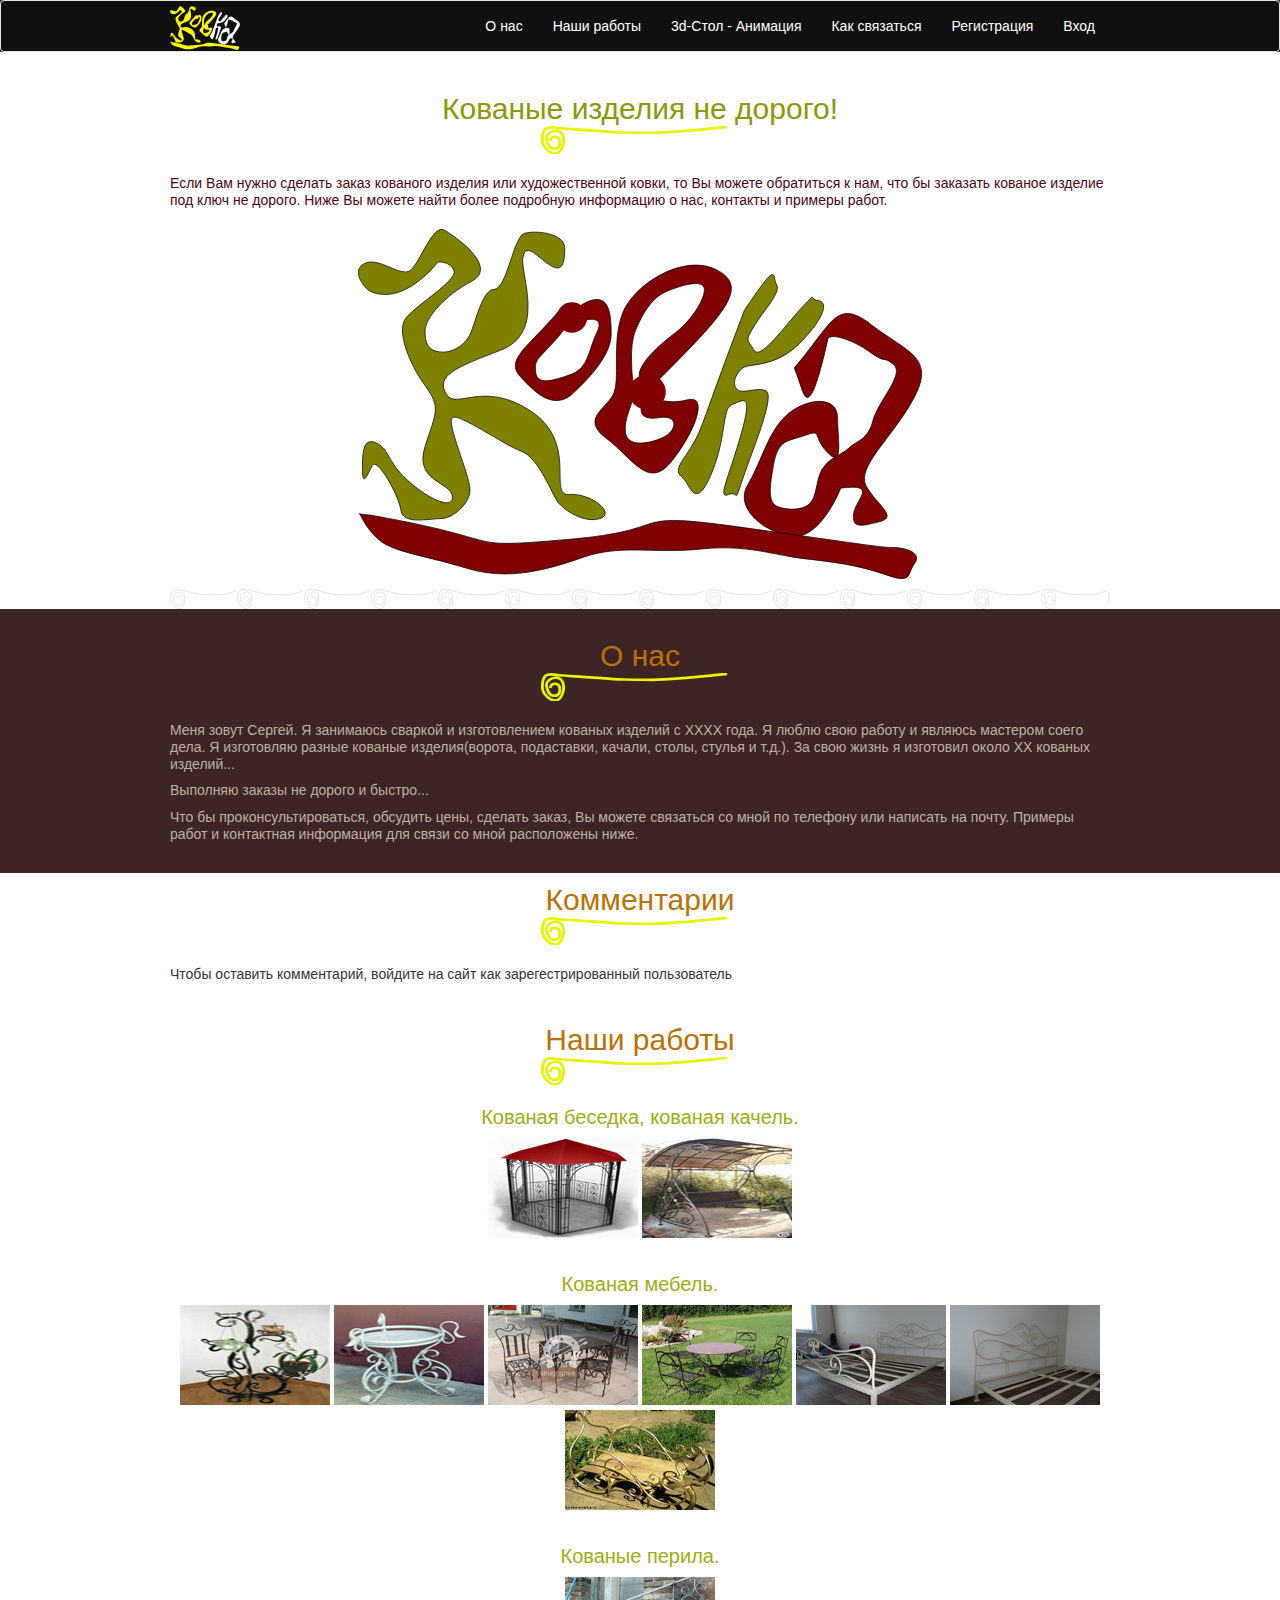
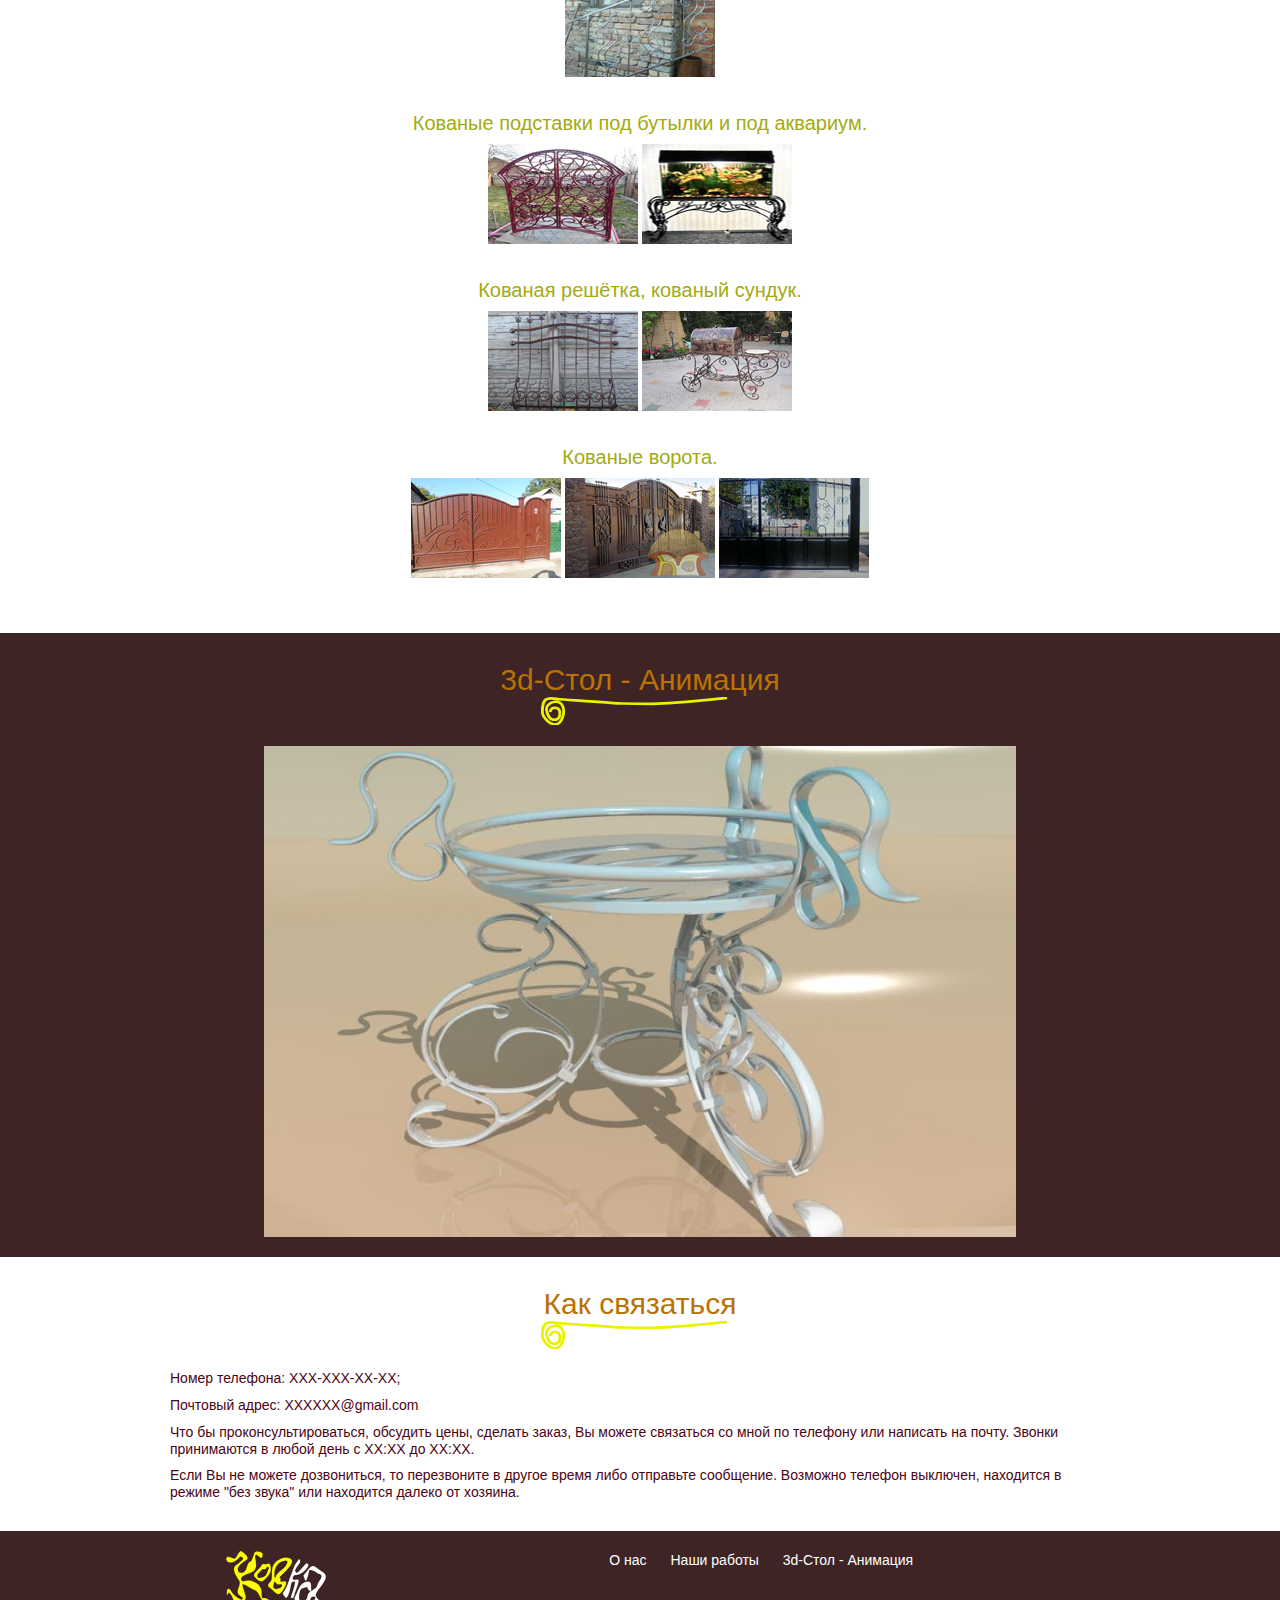
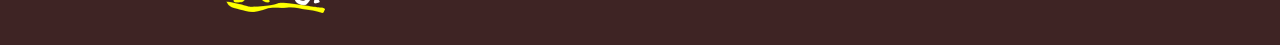
==== commit 8d81afaf: "project in progress" ====
--- a/index.html
+++ b/index.html
@@ -43,7 +43,7 @@
                         <li><a href="#table-animation">3d-Стол - Анимация</a></li>
                         <li><a href="#how-to-contact-me">Как связаться</a></li>
                         <li><a href="registration.html">Регистрация</a></li>
-                        <li><a href="#">Вход</a></li>
+                        <li><a href="signIn.html">Вход</a></li>
                     </ul>
                 </div>
             </div>
@@ -74,6 +74,14 @@
                     Что бы проконсультироваться, обсудить цены, сделать заказ, Вы можете связаться со мной по телефону
                     или написать на почту. Примеры работ и контактная информация для связи со мной расположены ниже.
                 </p>
+            </div>
+        </section>
+        <section id="comments" class="comments">
+            <div class="container">
+                <h4 class="h-in-section h-decoration">Комментарии</h4>
+                <p>Чтобы оставить комментарий, войдите на сайт как зарегестрированный пользователь</p>
+                <div id="messagesBlockWrapper">
+                </div>
             </div>
         </section>
         <section id="my-projects" class="aur-works">
@@ -198,12 +206,6 @@
 <script src="js/bootstrap.min.js"></script>
 <!-- 1. Add lates fancyBox files -->
 <script src="js/jquery.fancybox.min.js"></script>
-<script>
-    var logo = $('#logo-with-event')
-    logo.click(function (event) {
-        event.preventDefault();
-        alert("logo has been clicked");
-    });
-</script>
+<script src="js/main.js"></script>
 </body>
 </html>--- a/css/style.css
+++ b/css/style.css
@@ -1,168 +1,262 @@
-*{
-	margin: 0;
-	padding: 0;
-	font-size: 100%;
-	font: inherit;
-	vertical-align: baseline;
-	box-sizing:border-box;
-	-moz-box-sizing:border-box;
-	-webkit-box-sizing:border-box;
-}
+* {
+    margin: 0;
+    padding: 0;
+    font-size: 100%;
+    font: inherit;
+    vertical-align: baseline;
+    box-sizing: border-box;
+    -moz-box-sizing: border-box;
+    -webkit-box-sizing: border-box;
+}
+
 /* HTML5 display-role reset for older browsers */
-article, aside, details, figcaption, figure, 
+article, aside, details, figcaption, figure,
 footer, header, hgroup, menu, nav, section {
-	display: block;
-}
+    display: block;
+}
+
 body {
-	line-height: 1;
-}
+    line-height: 1;
+}
+
 ol, ul {
-	list-style: none;
-}
+    list-style: none;
+}
+
 blockquote, q {
-	quotes: none;
-}
+    quotes: none;
+}
+
 blockquote:before, blockquote:after,
 q:before, q:after {
-	content: '';
-	content: none;
-}
+    content: '';
+    content: none;
+}
+
 table {
-	border-collapse: collapse;
-	border-spacing: 0;
-}
-body{
-	font-family:"Helvetica", sans-serif;
-	line-height:1.2; 
-} 
-.main-wrapper{
-  overflow:hidden;
-} 
-.container{
-  max-width:960px; 
-  padding:0 10px;
-}
-.header-block .logo-kovka{
-	padding-top:5px; 
-}
-.header-block .logo-kovka .coloured-logo{
-	width:70px;
-}
-.header-block{
-	background-color:#3e2424; 
-} 
-.header-block .navbar-my{
-	background-color:#111010; 
-}
-.header-block .navbar-my .my-nav-b-right>li>a{
-	color:#fff; 
-}
-.header-block .navbar-my .my-nav-b-right>li>a:hover{
-	color:#b7b7b0; 
-}
-.main-block{
-	display:block;
-}
-.main-block .big-logo{
-	display:block;
-	width:60%;  
-	margin-right:auto;
-	margin-left:auto; 
-	margin-bottom:10px;
-}
-.main-block .main-heading{
-	font-size:30px;
-	text-align:center; 
-	color:#8e960b; 
-	margin-bottom:20px;
-}
-.h-decoration:after{
-  content:'';
-  display:block; 	
-  background-image:url(../img/h1-decoration-long.svg);
-  background-repeat:no-repeat;
-  height:30px; 
-  background-size:contain;
-  width:200px;
-  margin:0 auto;
-}
-.main-block .top-descr{
-	margin-bottom:20px;
-	color:#4c0414; 
-}
-.main-block .tracery{
-	background-image:url('../img/trasery.svg');
-	background-repeat:repeat-x;
-	height:20px;
-	background-size:contain;  
-}
-.three-d-table,.about-me,.aur-works, .how-to-contact, .footer-block{
-    padding-top:20px;
-	padding-bottom:20px;
-}
-.main-block .about-me{
-	background-color:#3e2424;
-}
-.about-me p{
-	margin-bottom:10px;
-	color:#bcb2a1; 
-}
-.h-in-section{
-	text-align:center; 
-	font-size:30px;
-	color:#b97203; 
-	margin-bottom:20px;
-}
-.aur-works .gallery-section{
-	margin-bottom:30px;
-	text-align:center;
-}
-.aur-works .gallery-section h5{
-	font-size:20px;
-	color:#a2ab11;
-	margin-bottom:10px;
-}
-.three-d-table{
-	background-color:#3e2424;
-}
-.aur-works .gallery-section a{
-	display:inline-block;
-	margin-bottom:5px;
-}
-.aur-works .gallery-section a:hover{
-	display:inline-block;
-	border:2px solid yellow;
-}
-.three-d-table .video-table{
-	display:block; 
-	margin:0 auto;
-	width:80%; 
-}
-.how-to-contact p{
-	margin-bottom:10px;
-	color: #4c0414;
-}
-.footer-block{
-	background-color:#3e2424;
-	text-align:center; 
-}
-.footer-block .my-nav-b-footer li{
-	display:inline-block; 
-	vertical-align:middle;
-	margin-left:10px;
-	margin-right:10px;
-}
-.footer-block .my-nav-b-footer a{
-	color:#fff;
-	text-decoration:none; 
-}
-.footer-block .my-nav-b-footer a:hover{
-	text-decoration:underline; 
-}
-.footer-block .logo-kovka{
-	display:block; 
-	margin-bottom:12px;
-}
-.footer-block .logo-kovka .logo-in-footer{
-	width:100px; 
-}+    border-collapse: collapse;
+    border-spacing: 0;
+}
+
+body {
+    font-family: "Helvetica", sans-serif;
+    line-height: 1.2;
+}
+
+.main-wrapper {
+    overflow: hidden;
+}
+
+.container {
+    max-width: 960px;
+    padding: 0 10px;
+}
+
+.header-block .logo-kovka {
+    padding-top: 5px;
+}
+
+.header-block .logo-kovka .coloured-logo {
+    width: 70px;
+}
+
+.header-block {
+    background-color: #3e2424;
+}
+
+.header-block .navbar-my {
+    background-color: #111010;
+}
+
+.header-block .navbar-my .my-nav-b-right > li > a {
+    color: #fff;
+}
+
+.header-block .navbar-my .my-nav-b-right > li > a:hover {
+    color: #b7b7b0;
+}
+
+.main-block {
+    display: block;
+}
+
+.main-block .big-logo {
+    display: block;
+    width: 60%;
+    margin-right: auto;
+    margin-left: auto;
+    margin-bottom: 10px;
+}
+
+.main-block .main-heading {
+    font-size: 30px;
+    text-align: center;
+    color: #8e960b;
+    margin-bottom: 20px;
+}
+
+.h-decoration:after {
+    content: '';
+    display: block;
+    background-image: url(../img/h1-decoration-long.svg);
+    background-repeat: no-repeat;
+    height: 30px;
+    background-size: contain;
+    width: 200px;
+    margin: 0 auto;
+}
+
+.main-block .top-descr {
+    margin-bottom: 20px;
+    color: #4c0414;
+}
+
+.main-block .tracery {
+    background-image: url('../img/trasery.svg');
+    background-repeat: repeat-x;
+    height: 20px;
+    background-size: contain;
+}
+
+.three-d-table, .about-me, .aur-works, .how-to-contact, .footer-block {
+    padding-top: 20px;
+    padding-bottom: 20px;
+}
+
+.main-block .about-me {
+    background-color: #3e2424;
+}
+
+.about-me p {
+    margin-bottom: 10px;
+    color: #bcb2a1;
+}
+
+.h-in-section {
+    text-align: center;
+    font-size: 30px;
+    color: #b97203;
+    margin-bottom: 20px;
+}
+
+.aur-works .gallery-section {
+    margin-bottom: 30px;
+    text-align: center;
+}
+
+.aur-works .gallery-section h5 {
+    font-size: 20px;
+    color: #a2ab11;
+    margin-bottom: 10px;
+}
+
+.three-d-table {
+    background-color: #3e2424;
+}
+
+.aur-works .gallery-section a {
+    display: inline-block;
+    margin-bottom: 5px;
+}
+
+.aur-works .gallery-section a:hover {
+    display: inline-block;
+    border: 2px solid yellow;
+}
+
+.three-d-table .video-table {
+    display: block;
+    margin: 0 auto;
+    width: 80%;
+}
+
+.how-to-contact p {
+    margin-bottom: 10px;
+    color: #4c0414;
+}
+
+.footer-block {
+    background-color: #3e2424;
+    text-align: center;
+}
+
+.footer-block .my-nav-b-footer li {
+    display: inline-block;
+    vertical-align: middle;
+    margin-left: 10px;
+    margin-right: 10px;
+}
+
+.footer-block .my-nav-b-footer a {
+    color: #fff;
+    text-decoration: none;
+}
+
+.footer-block .my-nav-b-footer a:hover {
+    text-decoration: underline;
+}
+
+.footer-block .logo-kovka {
+    display: block;
+    margin-bottom: 12px;
+}
+
+.footer-block .logo-kovka .logo-in-footer {
+    width: 100px;
+}
+
+.form-item {
+    margin-bottom:30px;
+}
+
+input {
+    width:100%;
+    height: 56px;
+    border-radius: 8px;
+    background-color: #5e5151;
+    border: none;
+    font-size: 16px;
+    padding: 18px 20px;
+    color: white;
+}
+
+input::placeholder {
+    color: #e8b6b6;
+}
+
+input:active,
+input:focus {
+    color: #e8b6b6;
+}
+
+.submit-button {
+    display:inline-block;
+    padding:10px 20px;
+    background-color:#e2da26;
+    color:#000;
+    border-radius:5px;
+}
+
+.auth-form {
+    margin-bottom:30px;
+}
+
+.messageItem {
+    background-color:yellow;
+    color:#000;
+    padding:15px;
+    border-radius:10px;
+    margin-top:15px;
+    position:relative;
+}
+
+.messageItem .user{
+    color:gray;
+    display:inline-block;
+    margin-bottom:10px;
+}
+
+.messageItem .messageText{
+    margin-bottom:0;
+}
+
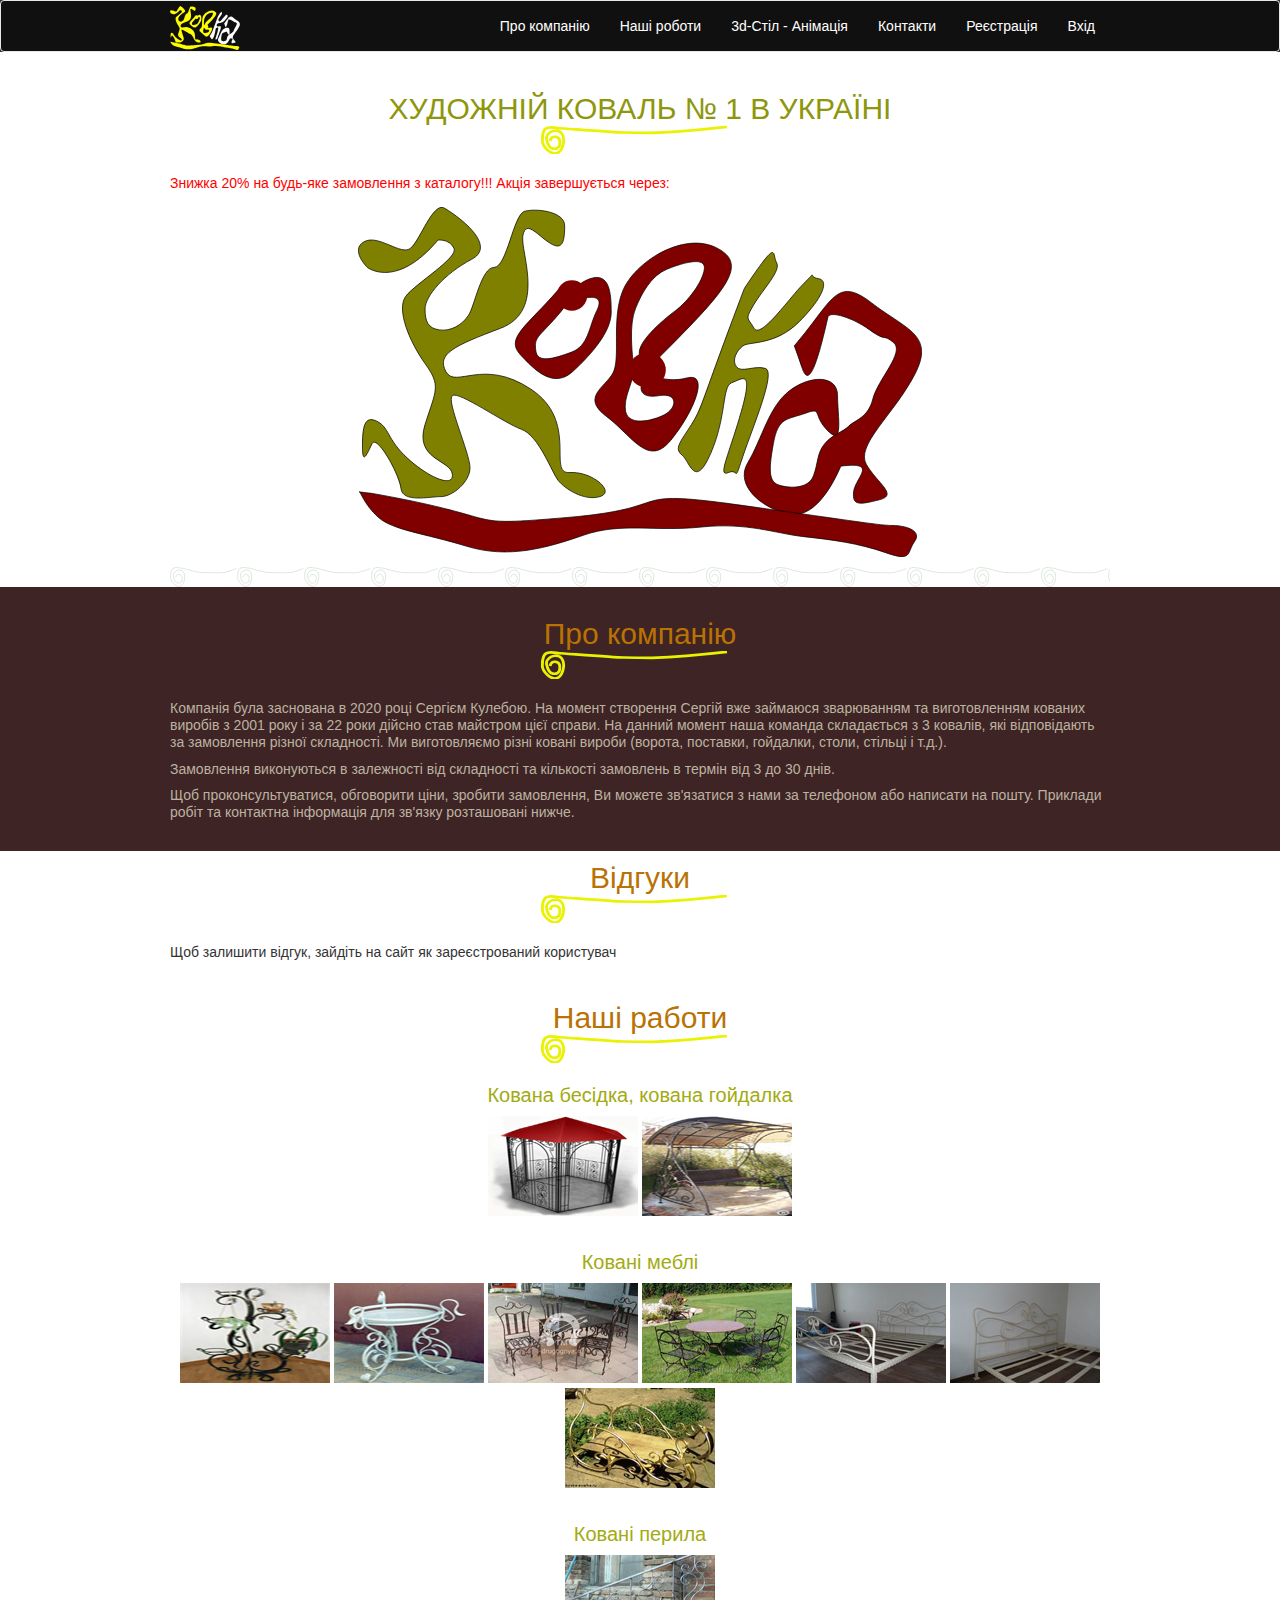
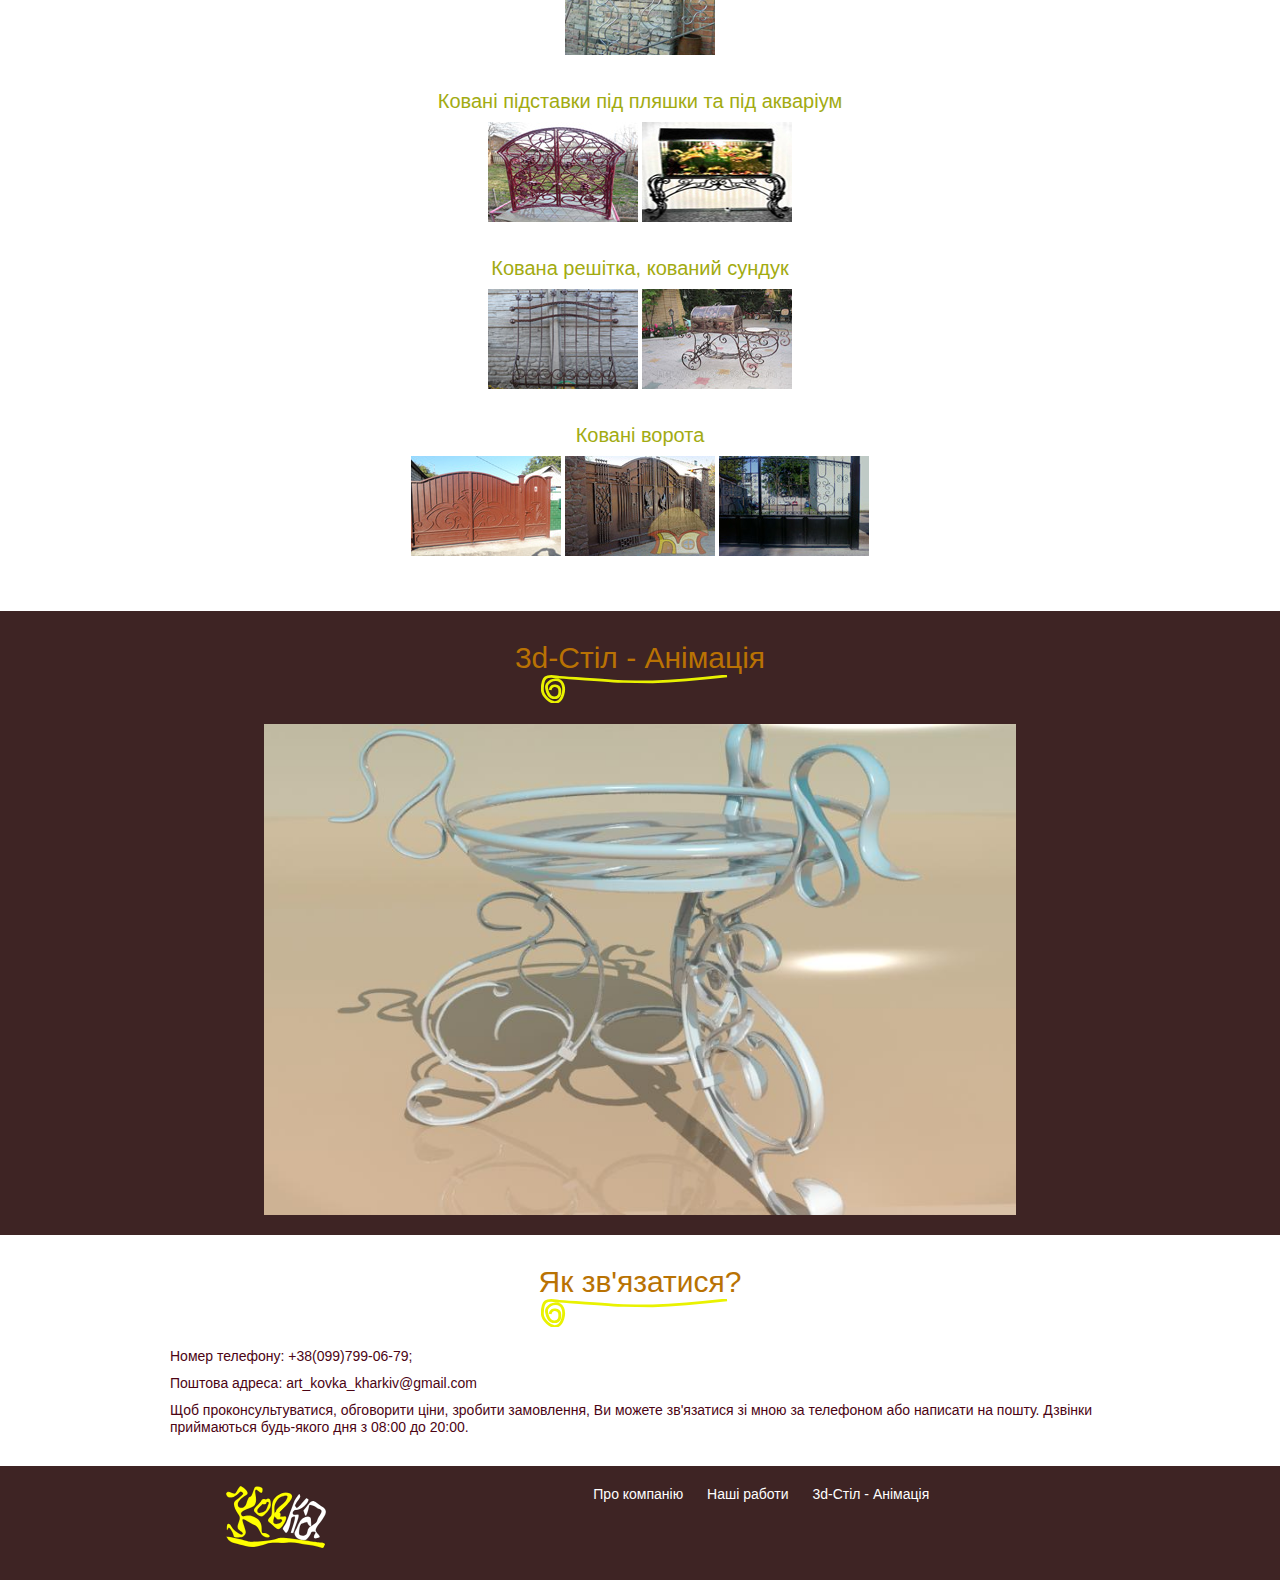
==== commit 2f9b0d44: "project in progress" ====
--- a/index.html
+++ b/index.html
@@ -1,11 +1,16 @@
 <!DOCTYPE html>
 <html lang="en">
+<script>
+    if(sessionStorage.getItem("bearerTokenForUser") && sessionStorage.getItem("userNameForKovka")) {
+        location.href = "authorizedUser.html";
+    }
+</script>
 <head>
     <meta charset="utf-8">
     <meta http-equiv="X-UA-Compatible" content="IE=edge">
     <meta name="viewport" content="width=device-width, initial-scale=1">
     <!-- The above 3 meta tags *must* come first in the head; any other head content must come *after* these tags -->
-    <title>Художественная ковка. Харьков. Заказать.</title>
+    <title>Художня ковка - Харків</title>
 
     <!-- Bootstrap -->
     <link href="css/bootstrap.min.css" rel="stylesheet">
@@ -38,12 +43,12 @@
                 <!-- Collect the nav links, forms, and other content for toggling -->
                 <div class="collapse navbar-collapse" id="bs-example-navbar-collapse-1">
                     <ul class="nav navbar-nav navbar-right my-nav-b-right">
-                        <li><a href="#about-me">О нас</a></li>
-                        <li><a href="#my-projects">Наши работы</a></li>
-                        <li><a href="#table-animation">3d-Стол - Анимация</a></li>
-                        <li><a href="#how-to-contact-me">Как связаться</a></li>
-                        <li><a href="registration.html">Регистрация</a></li>
-                        <li><a href="signIn.html">Вход</a></li>
+                        <li><a href="#about-me">Про компанію</a></li>
+                        <li><a href="#my-projects">Наші роботи</a></li>
+                        <li><a href="#table-animation">3d-Стіл - Анімація</a></li>
+                        <li><a href="#how-to-contact-me">Контакти</a></li>
+                        <li><a href="registration.html">Реєстрація</a></li>
+                        <li><a href="signIn.html">Вхід</a></li>
                     </ul>
                 </div>
             </div>
@@ -51,45 +56,48 @@
     </header>
     <main class="main-block">
         <div class="container">
-            <h1 class="main-heading h-decoration">Кованые изделия не дорого!</h1>
-            <p class="top-descr">Если Вам нужно сделать заказ кованого изделия или художественной ковки, то Вы можете
-                обратиться к нам, что бы заказать кованое изделие под ключ не дорого. Ниже Вы можете найти более
-                подробную информацию о нас, контакты и примеры работ.
-            </p>
+            <h1 class="main-heading h-decoration">ХУДОЖНІЙ КОВАЛЬ № 1 В УКРАЇНІ</h1>
+            <div class="promotionBlock">
+                <span>Знижка 20% на будь-яке замовлення з каталогу!!! Акція завершується через: </span>
+                <span id="countdown"></span>
+            </div>
+            <!-- <p class="top-descr">
+                Якщо Вам потрібно зробити замовлення кованого виробу або художнього кування, то Ви можете
+                звернутися до нас, щоб замовити кований виріб під ключ і не дорого. Нижче Ви можете знайти більш
+                детальну інформацію про нас, контакти та приклади робіт.
+            </p> -->
             <img class="big-logo" src="img/dark-logo.svg" alt="Тёмное лого">
             <div class="tracery"></div>
         </div>
         <section id="about-me" class="about-me">
             <div class="container">
-                <h4 class="h-in-section h-decoration">О нас</h4>
+                <h4 class="h-in-section h-decoration">Про компанію</h4>
                 <p>
-                    Меня зовут Сергей. Я занимаюсь сваркой и изготовлением кованых изделий с XXXX года. Я люблю свою
-                    работу и являюсь мастером соего дела. Я изготовляю разные кованые изделия(ворота, подаставки,
-                    качали, столы, стулья и т.д.). За свою жизнь я изготовил около ХХ кованых изделий...
+                    Компанія була заснована в 2020 році Сергієм Кулебою. На момент створення Сергій вже займаюся зварюванням та виготовленням кованих виробів з 2001 року і за 22 роки дійсно став майстром цієї справи. На данний момент наша команда складається з 3 ковалів, які відповідають за замовлення різної складності. Ми виготовляємо різні ковані вироби (ворота, поставки, гойдалки, столи, стільці і т.д.).
                 </p>
                 <p>
-                    Выполняю заказы не дорого и быстро...
+                    Замовлення виконуються в залежності від складності та кількості замовлень в термін від 3 до 30 днів.
                 </p>
                 <p>
-                    Что бы проконсультироваться, обсудить цены, сделать заказ, Вы можете связаться со мной по телефону
-                    или написать на почту. Примеры работ и контактная информация для связи со мной расположены ниже.
+                    Щоб проконсультуватися, обговорити ціни, зробити замовлення, Ви можете зв'язатися з нами за телефоном
+                    або написати на пошту. Приклади робіт та контактна інформація для зв'язку розташовані нижче.
                 </p>
             </div>
         </section>
         <section id="comments" class="comments">
             <div class="container">
-                <h4 class="h-in-section h-decoration">Комментарии</h4>
-                <p>Чтобы оставить комментарий, войдите на сайт как зарегестрированный пользователь</p>
+                <h4 class="h-in-section h-decoration">Відгуки</h4>
+                <p>Щоб залишити відгук, зайдіть на сайт як зареєстрований користувач</p>
                 <div id="messagesBlockWrapper">
                 </div>
             </div>
         </section>
         <section id="my-projects" class="aur-works">
             <div class="container">
-                <h4 class="h-in-section h-decoration">Наши работы</h4>
+                <h4 class="h-in-section h-decoration">Наші работи</h4>
                 <div class="gallary">
                     <section class="gallery-section">
-                        <h5>Кованая беседка, кованая качель.</h5>
+                        <h5>Кована бесідка, кована гойдалка</h5>
                         <a data-fancybox="gallery" href="gallary_img/projectsBig/besedka1.jpg"><img
                                 src="gallary_img/projectsSmall/besedka1small.jpg" width="150" height="100"
                                 alt="Беседка 1"/></a>
@@ -98,7 +106,7 @@
                                 alt="Качель 1"/></a>
                     </section>
                     <section class="gallery-section">
-                        <h5>Кованая мебель.</h5>
+                        <h5>Ковані меблі</h5>
                         <a data-fancybox="gallery" href="gallary_img/projectsBig/mebel1.jpg"><img
                                 src="gallary_img/projectsSmall/mebel1Small.jpg" width="150" height="100"
                                 alt="Мебель 1"/></a>
@@ -122,13 +130,13 @@
                                 alt="Мебель 7"/></a>
                     </section>
                     <section class="gallery-section">
-                        <h5>Кованые перила.</h5>
+                        <h5>Ковані перила</h5>
                         <a data-fancybox="gallery" href="gallary_img/projectsBig/perila1.jpg"><img
                                 src="gallary_img/projectsSmall/perila1Small.jpg" width="150" height="100"
                                 alt="Перила 1"/></a>
                     </section>
                     <section class="gallery-section">
-                        <h5>Кованые подставки под бутылки и под аквариум.</h5>
+                        <h5>Ковані підставки під пляшки та під акваріум</h5>
                         <a data-fancybox="gallery" href="gallary_img/projectsBig/podstavka1.jpg"><img
                                 src="gallary_img/projectsSmall/podstavka1Small.jpg" width="150" height="100"
                                 alt="Подставка 1"/></a>
@@ -137,7 +145,7 @@
                                 alt="Подставка под аквариум 1"/></a>
                     </section>
                     <section class="gallery-section">
-                        <h5>Кованая решётка, кованый сундук.</h5>
+                        <h5>Кована решітка, кований сундук</h5>
                         <a data-fancybox="gallery" href="gallary_img/projectsBig/reshotka1.jpg"><img
                                 src="gallary_img/projectsSmall/reshotka1Small.jpg" width="150" height="100"
                                 alt="Решётка 1"/></a>
@@ -146,7 +154,7 @@
                                 alt="Сундук 1"/></a>
                     </section>
                     <section class="gallery-section">
-                        <h5>Кованые ворота.</h5>
+                        <h5>Ковані ворота</h5>
                         <a data-fancybox="gallery" href="gallary_img/projectsBig/vorota1.jpg"><img
                                 src="gallary_img/projectsSmall/vorota1Small.jpg" width="150" height="100"
                                 alt="Ворота 1"/></a>
@@ -162,7 +170,7 @@
         </section>
         <section id="table-animation" class="three-d-table">
             <div class="container">
-                <h4 class="h-in-section h-decoration">3d-Стол - Анимация</h4>
+                <h4 class="h-in-section h-decoration">3d-Стіл - Анімація</h4>
                 <video class="video-table" autoplay="autoplay" loop="loop" poster="videos/bck.jpg">
                     <source src="videos/table.mp4" type="video/mp4">
                     <source src="videos/table.webm" type="video/webm">
@@ -171,13 +179,14 @@
         </section>
         <section id="how-to-contact-me" class="how-to-contact">
             <div class="container">
-                <h4 class="h-in-section h-decoration">Как связаться</h4>
-                <p>Номер телефона: XXX-XXX-XX-XX;</p>
-                <p>Почтовый адрес: XXXXXX@gmail.com</p>
-                <p>Что бы проконсультироваться, обсудить цены, сделать заказ, Вы можете связаться со мной по телефону
-                    или написать на почту. Звонки принимаются в любой день с ХХ:XX до ХХ:XX.</p>
+                <h4 class="h-in-section h-decoration">Як зв'язатися?</h4>
+                <p>Номер телефону: +38(099)799-06-79;</p>
+                <p>Поштова адреса: art_kovka_kharkiv@gmail.com</p>
+                <p>Щоб проконсультуватися, обговорити ціни, зробити замовлення, Ви можете зв'язатися зі мною за телефоном
+                    або написати на пошту. Дзвінки приймаються будь-якого дня з 08:00 до 20:00.</p>
+                    <!-- 
                 <p>Если Вы не можете дозвониться, то перезвоните в другое время либо отправьте сообщение. Возможно
-                    телефон выключен, находится в режиме "без звука" или находится далеко от хозяина.</p>
+                    телефон выключен, находится в режиме "без звука" или находится далеко от хозяина.</p> -->
             </div>
         </section>
     </main>
@@ -191,9 +200,9 @@
                 </div>
                 <div class="col-sm-9">
                     <ul class="my-nav-b-footer">
-                        <li><a href="#about-me">О нас</a></li>
-                        <li><a href="#my-projects">Наши работы</a></li>
-                        <li><a href="#table-animation">3d-Стол - Анимация</a></li>
+                        <li><a href="#about-me">Про компанію</a></li>
+                        <li><a href="#my-projects">Наші работи</a></li>
+                        <li><a href="#table-animation">3d-Стіл - Анімація</a></li>
                     </ul>
                 </div>
             </div>
--- a/css/style.css
+++ b/css/style.css
@@ -260,3 +260,12 @@
     margin-bottom:0;
 }
 
+#authentication-page-error-block {
+    color:red;
+}
+
+.promotionBlock {
+    color: red;
+    margin-bottom: 15px;
+}
+
